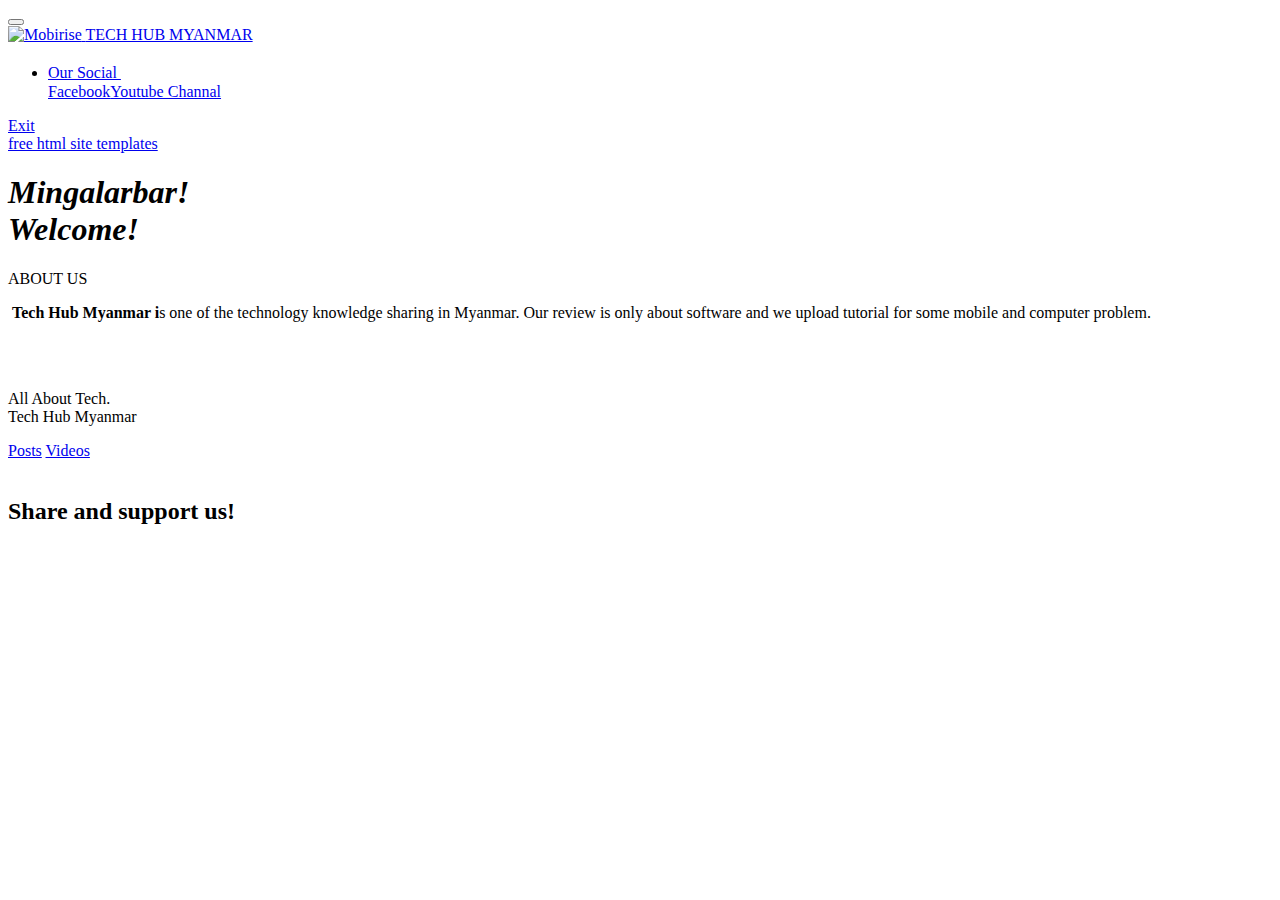
==== index.html @ fa0e4e6e "Add files via upload" ====
<!DOCTYPE html>
<html >
<head>
  <!-- Site made with Mobirise Website Builder v4.8.10, https://mobirise.com -->
  <meta charset="UTF-8">
  <meta http-equiv="X-UA-Compatible" content="IE=edge">
  <meta name="generator" content="Mobirise v4.8.10, mobirise.com">
  <meta name="viewport" content="width=device-width, initial-scale=1, minimum-scale=1">
  <link rel="shortcut icon" href="assets/images/1543666786368-1-122x88.png" type="image/x-icon">
  <meta name="description" content="">
  <title>Home</title>
  <link rel="stylesheet" href="assets/tether/tether.min.css">
  <link rel="stylesheet" href="assets/bootstrap/css/bootstrap.min.css">
  <link rel="stylesheet" href="assets/bootstrap/css/bootstrap-grid.min.css">
  <link rel="stylesheet" href="assets/bootstrap/css/bootstrap-reboot.min.css">
  <link rel="stylesheet" href="assets/dropdown/css/style.css">
  <link rel="stylesheet" href="assets/socicon/css/styles.css">
  <link rel="stylesheet" href="assets/theme/css/style.css">
  <link rel="stylesheet" href="assets/mobirise/css/mbr-additional.css" type="text/css">
  
  
  
</head>
<body>
  <section class="menu cid-qTkzRZLJNu" once="menu" id="menu1-0">

    

    <nav class="navbar navbar-expand beta-menu navbar-dropdown align-items-center navbar-fixed-top navbar-toggleable-sm">
        <button class="navbar-toggler navbar-toggler-right" type="button" data-toggle="collapse" data-target="#navbarSupportedContent" aria-controls="navbarSupportedContent" aria-expanded="false" aria-label="Toggle navigation">
            <div class="hamburger">
                <span></span>
                <span></span>
                <span></span>
                <span></span>
            </div>
        </button>
        <div class="menu-logo">
            <div class="navbar-brand">
                <span class="navbar-logo">
                    <a href="https://mobirise.com">
                         <img src="assets/images/1543666786368-1-122x88.png" alt="Mobirise" title="" style="height: 3.8rem;">
                    </a>
                </span>
                <span class="navbar-caption-wrap"><a class="navbar-caption text-white display-5" href="https://mobirise.com">TECH HUB MYANMAR</a></span>
            </div>
        </div>
        <div class="collapse navbar-collapse" id="navbarSupportedContent">
            <ul class="navbar-nav nav-dropdown" data-app-modern-menu="true"><li class="nav-item dropdown open">
                    <a class="nav-link link text-white dropdown-toggle display-7" href="https://mobirise.com" data-toggle="dropdown-submenu" aria-expanded="true"><span class="socicon socicon-facebook mbr-iconfont mbr-iconfont-btn" style="font-size: 20px;"></span>Our Social&nbsp;</a><div class="dropdown-menu"><a class="text-white dropdown-item display-7" href="https://www.facebook.com/TechHubMyanmar/">Facebook</a><a class="text-white dropdown-item display-7" href="https://www.youtube.com/channal/UCrSvSEjxFnyb7LhYwoBlNqg" aria-expanded="false">Youtube Channal</a></div>
                </li></ul>
            <div class="navbar-buttons mbr-section-btn"><a class="btn btn-sm btn-primary display-7" href="https://google.com">Exit</a></div>
        </div>
    </nav>
</section>

<section class="engine"><a href="https://mobirise.info/y">free html site templates</a></section><section class="header7 cid-ren9S90u2t" id="header7-c">

    

    

    <div class="container">
        <div class="media-container-row">

            <div class="media-content align-right">
                <h1 class="mbr-section-title mbr-white pb-3 mbr-fonts-style display-2"><strong><em>Mingalarbar!<br>Welcome!</em></strong></h1>
                <div class="mbr-section-text mbr-white pb-3">
                    <p class="mbr-text mbr-fonts-style display-7">ABOUT US</p><p><strong>&nbsp;Tech Hub Myanmar i</strong>s one of the technology knowledge sharing in Myanmar. Our review is only about software and we upload tutorial for some mobile and computer problem.<br><br></p><p><br></p><p>All About Tech.<br>Tech Hub Myanmar</p>
                </div>
                <div class="mbr-section-btn"><a class="btn btn-md btn-primary display-4" href="page3.html">Posts</a>
                        <a class="btn btn-md btn-white-outline display-4" href="page2.html">Videos</a></div>
            </div>

            <div class="mbr-figure" style="width: 100%;"><img src="assets/images/video-placeholder.jpg" class="mbr-figure__img" alt="" data-bg-video="<iframe width=&quot;560&quot; height=&quot;315&quot; src=&quot;https://www.youtube.com/embed/NApAvsAlBQA&quot; frameborder=&quot;0&quot; allow=&quot;accelerometer; autoplay; encrypted-media; gyroscope; picture-in-picture&quot; allowfullscreen></iframe>?loop=1&amp;autoplay=1" data-video-width="1280" data-video-height="720" data-video-aspectratio="16:9" data-video-autoplay="true" data-video-loop="true"></div>

        </div>
    </div>
</section>

<section class="cid-renb68Ide9" id="social-buttons2-g">

    

    

    <div class="container">
        <div class="media-container-row">
            <div class="col-md-8 align-center">
                
                <div class="social-list pl-0 mb-0">
                    <a href="https://twitter.com/techhubmyanmar">
                        <span class="px-2 mbr-iconfont mbr-iconfont-social socicon-twitter socicon"></span>
                    </a>
                    <a href="https://www.facebook.com/TechHubMyanmar/" target="_blank">
                        <span class="px-2 mbr-iconfont mbr-iconfont-social socicon-facebook socicon"></span>
                    </a>
                    <a href="https://instagram.com/techhubmyanmar" target="_blank">
                        <span class="px-2 mbr-iconfont mbr-iconfont-social socicon-instagram socicon"></span>
                    </a>
                    <a href="https://www.youtube.com/channal/UCrSvSEjxFnyb7LhYwoBlNqg" target="_blank">
                        <span class="px-2 mbr-iconfont mbr-iconfont-social socicon-youtube socicon"></span>
                    </a>
                    <a href="https://plus.google.com/u/0/+Mobirise" target="_blank">
                        
                    </a>
                    <a href="https://www.behance.net/Mobirise" target="_blank">
                        
                    </a>
                </div>
            </div>
        </div>
    </div>
</section>

<section class="cid-renb4W9RkU" id="social-buttons3-f">
    
    

    

    <div class="container">
        <div class="media-container-row">
            <div class="col-md-8 align-center">
                <h2 class="pb-3 mbr-section-title mbr-fonts-style display-2">Share and support us!</h2>
                <div>
                    <div class="mbr-social-likes">
                        <span class="btn btn-social socicon-bg-facebook facebook mx-2" title="Share link on Facebook">
                            <i class="socicon socicon-facebook"></i>
                        </span>
                        <span class="btn btn-social twitter socicon-bg-twitter mx-2" title="Share link on Twitter">
                            <i class="socicon socicon-twitter"></i>
                        </span>
                        <span class="btn btn-social plusone socicon-bg-googleplus mx-2" title="Share link on Google+">
                            <i class="socicon socicon-googleplus"></i>
                        </span>
                        <span class="btn btn-social vkontakte socicon-bg-vkontakte mx-2" title="Share link on VKontakte">
                            <i class="socicon socicon-vkontakte"></i>
                        </span>
                        <span class="btn btn-social odnoklassniki socicon-bg-odnoklassniki mx-2" title="Share link on Odnoklassniki">
                            <i class="socicon socicon-odnoklassniki"></i>
                        </span>
                        <span class="btn btn-social pinterest socicon-bg-pinterest mx-2" title="Share link on Pinterest">
                            <i class="socicon socicon-pinterest"></i>
                        </span>
                        <span class="btn btn-social mailru socicon-bg-mail mx-2" title="Share link on Mailru">
                            <i class="socicon socicon-mail"></i>
                        </span>
                    </div>
                </div>
            </div>
        </div>
    </div>
</section>


  <script src="assets/web/assets/jquery/jquery.min.js"></script>
  <script src="assets/popper/popper.min.js"></script>
  <script src="assets/tether/tether.min.js"></script>
  <script src="assets/bootstrap/js/bootstrap.min.js"></script>
  <script src="assets/smoothscroll/smooth-scroll.js"></script>
  <script src="assets/dropdown/js/script.min.js"></script>
  <script src="assets/touchswipe/jquery.touch-swipe.min.js"></script>
  <script src="assets/sociallikes/social-likes.js"></script>
  <script src="assets/theme/js/script.js"></script>
  
  
</body>
</html>
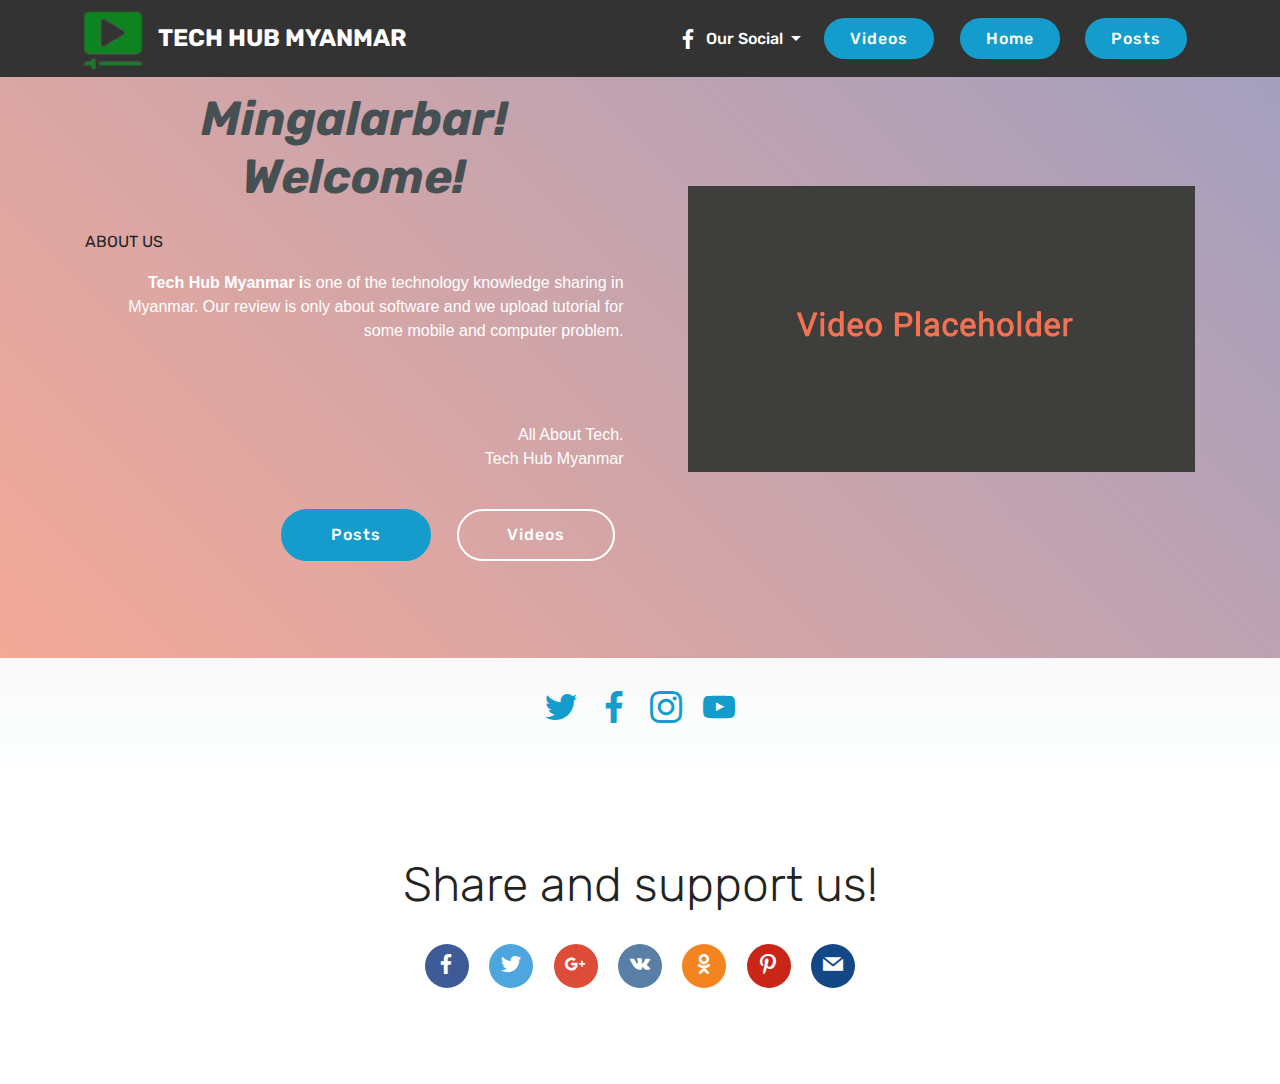
==== commit ccdbcc8e: "Update index.html" ====
--- a/index.html
+++ b/index.html
@@ -49,12 +49,12 @@
             <ul class="navbar-nav nav-dropdown" data-app-modern-menu="true"><li class="nav-item dropdown open">
                     <a class="nav-link link text-white dropdown-toggle display-7" href="https://mobirise.com" data-toggle="dropdown-submenu" aria-expanded="true"><span class="socicon socicon-facebook mbr-iconfont mbr-iconfont-btn" style="font-size: 20px;"></span>Our Social&nbsp;</a><div class="dropdown-menu"><a class="text-white dropdown-item display-7" href="https://www.facebook.com/TechHubMyanmar/">Facebook</a><a class="text-white dropdown-item display-7" href="https://www.youtube.com/channal/UCrSvSEjxFnyb7LhYwoBlNqg" aria-expanded="false">Youtube Channal</a></div>
                 </li></ul>
-            <div class="navbar-buttons mbr-section-btn"><a class="btn btn-sm btn-primary display-7" href="https://google.com">Exit</a></div>
+            <div class="navbar-buttons mbr-section-btn"><a class="btn btn-sm btn-primary display-7" href="page2.html">Videos</a> <a class="btn btn-sm btn-primary display-7" href="index.html">Home</a>  <a class="btn btn-sm btn-primary display-7" href="page3.html">Posts</a></div>
         </div>
     </nav>
 </section>
 
-<section class="engine"><a href="https://mobirise.info/y">free html site templates</a></section><section class="header7 cid-ren9S90u2t" id="header7-c">
+<section class="engine"><a href="https://mobirise.info/h">how to create your own web page</a></section><section class="header7 cid-ren9S90u2t" id="header7-c">
 
     
 
@@ -166,4 +166,4 @@
   
   
 </body>
-</html>+</html>
--- a/assets/dropdown/css/style.css
+++ b/assets/dropdown/css/style.css
@@ -0,0 +1,265 @@
+.navbar-dropdown {
+  left: 0;
+  padding: 0;
+  position: absolute;
+  right: 0;
+  top: 0;
+  transition: all 0.45s ease;
+  z-index: 1030;
+  background: #282828; }
+  .navbar-dropdown .navbar-logo {
+    margin-right: 0.8rem;
+    transition: margin 0.3s ease-in-out;
+    vertical-align: middle; }
+    .navbar-dropdown .navbar-logo img {
+      height: 3.125rem;
+      transition: all 0.3s ease-in-out; }
+    .navbar-dropdown .navbar-logo.mbr-iconfont {
+      font-size: 3.125rem;
+      line-height: 3.125rem; }
+  .navbar-dropdown .navbar-caption {
+    font-weight: 700;
+    white-space: normal;
+    vertical-align: -4px;
+    line-height: 3.125rem !important; }
+    .navbar-dropdown .navbar-caption, .navbar-dropdown .navbar-caption:hover {
+      color: inherit;
+      text-decoration: none; }
+  .navbar-dropdown .mbr-iconfont + .navbar-caption {
+    vertical-align: -1px; }
+  .navbar-dropdown.navbar-fixed-top {
+    position: fixed; }
+  .navbar-dropdown .navbar-brand span {
+    vertical-align: -4px; }
+  .navbar-dropdown.bg-color.transparent {
+    background: none; }
+  .navbar-dropdown.navbar-short .navbar-brand {
+    padding: 0.625rem 0; }
+    .navbar-dropdown.navbar-short .navbar-brand span {
+      vertical-align: -1px; }
+  .navbar-dropdown.navbar-short .navbar-caption {
+    line-height: 2.375rem !important;
+    vertical-align: -2px; }
+  .navbar-dropdown.navbar-short .navbar-logo {
+    margin-right: 0.5rem; }
+    .navbar-dropdown.navbar-short .navbar-logo img {
+      height: 2.375rem; }
+    .navbar-dropdown.navbar-short .navbar-logo.mbr-iconfont {
+      font-size: 2.375rem;
+      line-height: 2.375rem; }
+  .navbar-dropdown.navbar-short .mbr-table-cell {
+    height: 3.625rem; }
+  .navbar-dropdown .navbar-close {
+    left: 0.6875rem;
+    position: fixed;
+    top: 0.75rem;
+    z-index: 1000; }
+  .navbar-dropdown .hamburger-icon {
+    content: "";
+    display: inline-block;
+    vertical-align: middle;
+    width: 16px;
+    -webkit-box-shadow: 0 -6px 0 1px #282828,0 0 0 1px #282828,0 6px 0 1px #282828;
+    -moz-box-shadow: 0 -6px 0 1px #282828,0 0 0 1px #282828,0 6px 0 1px #282828;
+    box-shadow: 0 -6px 0 1px #282828,0 0 0 1px #282828,0 6px 0 1px #282828; }
+
+.dropdown-menu .dropdown-toggle[data-toggle="dropdown-submenu"]::after {
+  border-bottom: 0.35em solid transparent;
+  border-left: 0.35em solid;
+  border-right: 0;
+  border-top: 0.35em solid transparent;
+  margin-left: 0.3rem; }
+
+.dropdown-menu .dropdown-item:focus {
+  outline: 0; }
+
+.nav-dropdown {
+  font-size: 0.75rem;
+  font-weight: 500;
+  height: auto !important; }
+  .nav-dropdown .nav-btn {
+    padding-left: 1rem; }
+  .nav-dropdown .link {
+    margin: .667em 1.667em;
+    font-weight: 500;
+    padding: 0;
+    transition: color .2s ease-in-out; }
+    .nav-dropdown .link.dropdown-toggle {
+      margin-right: 2.583em; }
+      .nav-dropdown .link.dropdown-toggle::after {
+        margin-left: .25rem;
+        border-top: 0.35em solid;
+        border-right: 0.35em solid transparent;
+        border-left: 0.35em solid transparent;
+        border-bottom: 0; }
+      .nav-dropdown .link.dropdown-toggle[aria-expanded="true"] {
+        margin: 0;
+        padding: 0.667em 3.263em  0.667em 1.667em; }
+  .nav-dropdown .link::after,
+  .nav-dropdown .dropdown-item::after {
+    color: inherit; }
+  .nav-dropdown .btn {
+    font-size: 0.75rem;
+    font-weight: 700;
+    letter-spacing: 0;
+    margin-bottom: 0;
+    padding-left: 1.25rem;
+    padding-right: 1.25rem; }
+  .nav-dropdown .dropdown-menu {
+    border-radius: 0;
+    border: 0;
+    left: 0;
+    margin: 0;
+    padding-bottom: 1.25rem;
+    padding-top: 1.25rem;
+    position: relative; }
+  .nav-dropdown .dropdown-submenu {
+    margin-left: 0.125rem;
+    top: 0; }
+  .nav-dropdown .dropdown-item {
+    font-weight: 500;
+    line-height: 2;
+    padding: 0.3846em 4.615em 0.3846em 1.5385em;
+    position: relative;
+    transition: color .2s ease-in-out, background-color .2s ease-in-out; }
+    .nav-dropdown .dropdown-item::after {
+      margin-top: -0.3077em;
+      position: absolute;
+      right: 1.1538em;
+      top: 50%; }
+    .nav-dropdown .dropdown-item:focus, .nav-dropdown .dropdown-item:hover {
+      background: none; }
+
+@media (max-width: 767px) {
+  .nav-dropdown.navbar-toggleable-sm {
+    bottom: 0;
+    display: none;
+    left: 0;
+    overflow-x: hidden;
+    position: fixed;
+    top: 0;
+    transform: translateX(-100%);
+    -ms-transform: translateX(-100%);
+    -webkit-transform: translateX(-100%);
+    width: 18.75rem;
+    z-index: 999; } }
+.nav-dropdown.navbar-toggleable-xl {
+  bottom: 0;
+  display: none;
+  left: 0;
+  overflow-x: hidden;
+  position: fixed;
+  top: 0;
+  transform: translateX(-100%);
+  -ms-transform: translateX(-100%);
+  -webkit-transform: translateX(-100%);
+  width: 18.75rem;
+  z-index: 999; }
+
+.nav-dropdown-sm {
+  display: block !important;
+  overflow-x: hidden;
+  overflow: auto;
+  padding-top: 3.875rem; }
+  .nav-dropdown-sm::after {
+    content: "";
+    display: block;
+    height: 3rem;
+    width: 100%; }
+  .nav-dropdown-sm.collapse.in ~ .navbar-close {
+    display: block !important; }
+  .nav-dropdown-sm.collapsing, .nav-dropdown-sm.collapse.in {
+    transform: translateX(0);
+    -ms-transform: translateX(0);
+    -webkit-transform: translateX(0);
+    transition: all 0.25s ease-out;
+    -webkit-transition: all 0.25s ease-out;
+    background: #282828; }
+  .nav-dropdown-sm.collapsing[aria-expanded="false"] {
+    transform: translateX(-100%);
+    -ms-transform: translateX(-100%);
+    -webkit-transform: translateX(-100%); }
+  .nav-dropdown-sm .nav-item {
+    display: block;
+    margin-left: 0 !important;
+    padding-left: 0; }
+  .nav-dropdown-sm .link,
+  .nav-dropdown-sm .dropdown-item {
+    border-top: 1px dotted rgba(255, 255, 255, 0.1);
+    font-size: 0.8125rem;
+    line-height: 1.6;
+    margin: 0 !important;
+    padding: 0.875rem 2.4rem 0.875rem 1.5625rem !important;
+    position: relative;
+    white-space: normal; }
+    .nav-dropdown-sm .link:focus, .nav-dropdown-sm .link:hover,
+    .nav-dropdown-sm .dropdown-item:focus,
+    .nav-dropdown-sm .dropdown-item:hover {
+      background: rgba(0, 0, 0, 0.2) !important;
+      color: #c0a375; }
+  .nav-dropdown-sm .nav-btn {
+    position: relative;
+    padding: 1.5625rem 1.5625rem 0 1.5625rem; }
+    .nav-dropdown-sm .nav-btn::before {
+      border-top: 1px dotted rgba(255, 255, 255, 0.1);
+      content: "";
+      left: 0;
+      position: absolute;
+      top: 0;
+      width: 100%; }
+    .nav-dropdown-sm .nav-btn + .nav-btn {
+      padding-top: 0.625rem; }
+      .nav-dropdown-sm .nav-btn + .nav-btn::before {
+        display: none; }
+  .nav-dropdown-sm .btn {
+    padding: 0.625rem 0; }
+  .nav-dropdown-sm .dropdown-toggle[data-toggle="dropdown-submenu"]::after {
+    margin-left: .25rem;
+    border-top: 0.35em solid;
+    border-right: 0.35em solid transparent;
+    border-left: 0.35em solid transparent;
+    border-bottom: 0; }
+  .nav-dropdown-sm .dropdown-toggle[data-toggle="dropdown-submenu"][aria-expanded="true"]::after {
+    border-top: 0;
+    border-right: 0.35em solid transparent;
+    border-left: 0.35em solid transparent;
+    border-bottom: 0.35em solid; }
+  .nav-dropdown-sm .dropdown-menu {
+    margin: 0;
+    padding: 0;
+    position: relative;
+    top: 0;
+    left: 0;
+    width: 100%;
+    border: 0;
+    float: none;
+    border-radius: 0;
+    background: none; }
+  .nav-dropdown-sm .dropdown-submenu {
+    left: 100%;
+    margin-left: 0.125rem;
+    margin-top: -1.25rem;
+    top: 0; }
+
+.navbar-toggleable-sm .nav-dropdown .dropdown-menu {
+  position: absolute; }
+
+.navbar-toggleable-sm .nav-dropdown .dropdown-submenu {
+  left: 100%;
+  margin-left: 0.125rem;
+  margin-top: -1.25rem;
+  top: 0; }
+
+.navbar-toggleable-sm.opened .nav-dropdown .dropdown-menu {
+  position: relative; }
+
+.navbar-toggleable-sm.opened .nav-dropdown .dropdown-submenu {
+  left: 0;
+  margin-left: 00rem;
+  margin-top: 0rem;
+  top: 0; }
+
+.is-builder .nav-dropdown.collapsing {
+  transition: none !important; }
+
+/*# sourceMappingURL=style.css.map */
--- a/assets/socicon/css/styles.css
+++ b/assets/socicon/css/styles.css
@@ -0,0 +1,544 @@
+@charset "UTF-8";
+
+@font-face {
+  font-family: "socicon";
+  src:url("../fonts/socicon.eot");
+  src:url("../fonts/socicon.eot?#iefix") format("embedded-opentype"),
+    url("../fonts/socicon.woff") format("woff"),
+    url("../fonts/socicon.ttf") format("truetype"),
+    url("../fonts/socicon.svg#socicon") format("svg");
+  font-weight: normal;
+  font-style: normal;
+
+}
+
+[data-icon]:before {
+  font-family: "socicon" !important;
+  content: attr(data-icon);
+  font-style: normal !important;
+  font-weight: normal !important;
+  font-variant: normal !important;
+  text-transform: none !important;
+  speak: none;
+  line-height: 1;
+  -webkit-font-smoothing: antialiased;
+  -moz-osx-font-smoothing: grayscale;
+}
+
+[class^="socicon-"]:before,
+[class*=" socicon-"]:before {
+  font-family: "socicon" !important;
+  font-style: normal !important;
+  font-weight: normal !important;
+  font-variant: normal !important;
+  text-transform: none !important;
+  speak: none;
+  line-height: 1;
+  -webkit-font-smoothing: antialiased;
+  -moz-osx-font-smoothing: grayscale;
+}
+
+.socicon-modelmayhem:before {
+  content: "\e000";
+}
+.socicon-mixcloud:before {
+  content: "\e001";
+}
+.socicon-drupal:before {
+  content: "\e002";
+}
+.socicon-swarm:before {
+  content: "\e003";
+}
+.socicon-istock:before {
+  content: "\e004";
+}
+.socicon-yammer:before {
+  content: "\e005";
+}
+.socicon-ello:before {
+  content: "\e006";
+}
+.socicon-stackoverflow:before {
+  content: "\e007";
+}
+.socicon-persona:before {
+  content: "\e008";
+}
+.socicon-triplej:before {
+  content: "\e009";
+}
+.socicon-houzz:before {
+  content: "\e00a";
+}
+.socicon-rss:before {
+  content: "\e00b";
+}
+.socicon-paypal:before {
+  content: "\e00c";
+}
+.socicon-odnoklassniki:before {
+  content: "\e00d";
+}
+.socicon-airbnb:before {
+  content: "\e00e";
+}
+.socicon-periscope:before {
+  content: "\e00f";
+}
+.socicon-outlook:before {
+  content: "\e010";
+}
+.socicon-coderwall:before {
+  content: "\e011";
+}
+.socicon-tripadvisor:before {
+  content: "\e012";
+}
+.socicon-appnet:before {
+  content: "\e013";
+}
+.socicon-goodreads:before {
+  content: "\e014";
+}
+.socicon-tripit:before {
+  content: "\e015";
+}
+.socicon-lanyrd:before {
+  content: "\e016";
+}
+.socicon-slideshare:before {
+  content: "\e017";
+}
+.socicon-buffer:before {
+  content: "\e018";
+}
+.socicon-disqus:before {
+  content: "\e019";
+}
+.socicon-vkontakte:before {
+  content: "\e01a";
+}
+.socicon-whatsapp:before {
+  content: "\e01b";
+}
+.socicon-patreon:before {
+  content: "\e01c";
+}
+.socicon-storehouse:before {
+  content: "\e01d";
+}
+.socicon-pocket:before {
+  content: "\e01e";
+}
+.socicon-mail:before {
+  content: "\e01f";
+}
+.socicon-blogger:before {
+  content: "\e020";
+}
+.socicon-technorati:before {
+  content: "\e021";
+}
+.socicon-reddit:before {
+  content: "\e022";
+}
+.socicon-dribbble:before {
+  content: "\e023";
+}
+.socicon-stumbleupon:before {
+  content: "\e024";
+}
+.socicon-digg:before {
+  content: "\e025";
+}
+.socicon-envato:before {
+  content: "\e026";
+}
+.socicon-behance:before {
+  content: "\e027";
+}
+.socicon-delicious:before {
+  content: "\e028";
+}
+.socicon-deviantart:before {
+  content: "\e029";
+}
+.socicon-forrst:before {
+  content: "\e02a";
+}
+.socicon-play:before {
+  content: "\e02b";
+}
+.socicon-zerply:before {
+  content: "\e02c";
+}
+.socicon-wikipedia:before {
+  content: "\e02d";
+}
+.socicon-apple:before {
+  content: "\e02e";
+}
+.socicon-flattr:before {
+  content: "\e02f";
+}
+.socicon-github:before {
+  content: "\e030";
+}
+.socicon-renren:before {
+  content: "\e031";
+}
+.socicon-friendfeed:before {
+  content: "\e032";
+}
+.socicon-newsvine:before {
+  content: "\e033";
+}
+.socicon-identica:before {
+  content: "\e034";
+}
+.socicon-bebo:before {
+  content: "\e035";
+}
+.socicon-zynga:before {
+  content: "\e036";
+}
+.socicon-steam:before {
+  content: "\e037";
+}
+.socicon-xbox:before {
+  content: "\e038";
+}
+.socicon-windows:before {
+  content: "\e039";
+}
+.socicon-qq:before {
+  content: "\e03a";
+}
+.socicon-douban:before {
+  content: "\e03b";
+}
+.socicon-meetup:before {
+  content: "\e03c";
+}
+.socicon-playstation:before {
+  content: "\e03d";
+}
+.socicon-android:before {
+  content: "\e03e";
+}
+.socicon-snapchat:before {
+  content: "\e03f";
+}
+.socicon-twitter:before {
+  content: "\e040";
+}
+.socicon-facebook:before {
+  content: "\e041";
+}
+.socicon-googleplus:before {
+  content: "\e042";
+}
+.socicon-pinterest:before {
+  content: "\e043";
+}
+.socicon-foursquare:before {
+  content: "\e044";
+}
+.socicon-yahoo:before {
+  content: "\e045";
+}
+.socicon-skype:before {
+  content: "\e046";
+}
+.socicon-yelp:before {
+  content: "\e047";
+}
+.socicon-feedburner:before {
+  content: "\e048";
+}
+.socicon-linkedin:before {
+  content: "\e049";
+}
+.socicon-viadeo:before {
+  content: "\e04a";
+}
+.socicon-xing:before {
+  content: "\e04b";
+}
+.socicon-myspace:before {
+  content: "\e04c";
+}
+.socicon-soundcloud:before {
+  content: "\e04d";
+}
+.socicon-spotify:before {
+  content: "\e04e";
+}
+.socicon-grooveshark:before {
+  content: "\e04f";
+}
+.socicon-lastfm:before {
+  content: "\e050";
+}
+.socicon-youtube:before {
+  content: "\e051";
+}
+.socicon-vimeo:before {
+  content: "\e052";
+}
+.socicon-dailymotion:before {
+  content: "\e053";
+}
+.socicon-vine:before {
+  content: "\e054";
+}
+.socicon-flickr:before {
+  content: "\e055";
+}
+.socicon-500px:before {
+  content: "\e056";
+}
+.socicon-wordpress:before {
+  content: "\e058";
+}
+.socicon-tumblr:before {
+  content: "\e059";
+}
+.socicon-twitch:before {
+  content: "\e05a";
+}
+.socicon-8tracks:before {
+  content: "\e05b";
+}
+.socicon-amazon:before {
+  content: "\e05c";
+}
+.socicon-icq:before {
+  content: "\e05d";
+}
+.socicon-smugmug:before {
+  content: "\e05e";
+}
+.socicon-ravelry:before {
+  content: "\e05f";
+}
+.socicon-weibo:before {
+  content: "\e060";
+}
+.socicon-baidu:before {
+  content: "\e061";
+}
+.socicon-angellist:before {
+  content: "\e062";
+}
+.socicon-ebay:before {
+  content: "\e063";
+}
+.socicon-imdb:before {
+  content: "\e064";
+}
+.socicon-stayfriends:before {
+  content: "\e065";
+}
+.socicon-residentadvisor:before {
+  content: "\e066";
+}
+.socicon-google:before {
+  content: "\e067";
+}
+.socicon-yandex:before {
+  content: "\e068";
+}
+.socicon-sharethis:before {
+  content: "\e069";
+}
+.socicon-bandcamp:before {
+  content: "\e06a";
+}
+.socicon-itunes:before {
+  content: "\e06b";
+}
+.socicon-deezer:before {
+  content: "\e06c";
+}
+.socicon-telegram:before {
+  content: "\e06e";
+}
+.socicon-openid:before {
+  content: "\e06f";
+}
+.socicon-amplement:before {
+  content: "\e070";
+}
+.socicon-viber:before {
+  content: "\e071";
+}
+.socicon-zomato:before {
+  content: "\e072";
+}
+.socicon-draugiem:before {
+  content: "\e074";
+}
+.socicon-endomodo:before {
+  content: "\e075";
+}
+.socicon-filmweb:before {
+  content: "\e076";
+}
+.socicon-stackexchange:before {
+  content: "\e077";
+}
+.socicon-wykop:before {
+  content: "\e078";
+}
+.socicon-teamspeak:before {
+  content: "\e079";
+}
+.socicon-teamviewer:before {
+  content: "\e07a";
+}
+.socicon-ventrilo:before {
+  content: "\e07b";
+}
+.socicon-younow:before {
+  content: "\e07c";
+}
+.socicon-raidcall:before {
+  content: "\e07d";
+}
+.socicon-mumble:before {
+  content: "\e07e";
+}
+.socicon-medium:before {
+  content: "\e06d";
+}
+.socicon-bebee:before {
+  content: "\e07f";
+}
+.socicon-hitbox:before {
+  content: "\e080";
+}
+.socicon-reverbnation:before {
+  content: "\e081";
+}
+.socicon-formulr:before {
+  content: "\e082";
+}
+.socicon-instagram:before {
+  content: "\e057";
+}
+.socicon-battlenet:before {
+  content: "\e083";
+}
+.socicon-chrome:before {
+  content: "\e084";
+}
+.socicon-discord:before {
+  content: "\e086";
+}
+.socicon-issuu:before {
+  content: "\e087";
+}
+.socicon-macos:before {
+  content: "\e088";
+}
+.socicon-firefox:before {
+  content: "\e089";
+}
+.socicon-opera:before {
+  content: "\e08d";
+}
+.socicon-keybase:before {
+  content: "\e090";
+}
+.socicon-alliance:before {
+  content: "\e091";
+}
+.socicon-livejournal:before {
+  content: "\e092";
+}
+.socicon-googlephotos:before {
+  content: "\e093";
+}
+.socicon-horde:before {
+  content: "\e094";
+}
+.socicon-etsy:before {
+  content: "\e095";
+}
+.socicon-zapier:before {
+  content: "\e096";
+}
+.socicon-google-scholar:before {
+  content: "\e097";
+}
+.socicon-researchgate:before {
+  content: "\e098";
+}
+.socicon-wechat:before {
+  content: "\e099";
+}
+.socicon-strava:before {
+  content: "\e09a";
+}
+.socicon-line:before {
+  content: "\e09b";
+}
+.socicon-lyft:before {
+  content: "\e09c";
+}
+.socicon-uber:before {
+  content: "\e09d";
+}
+.socicon-songkick:before {
+  content: "\e09e";
+}
+.socicon-viewbug:before {
+  content: "\e09f";
+}
+.socicon-googlegroups:before {
+  content: "\e0a0";
+}
+.socicon-quora:before {
+  content: "\e073";
+}
+.socicon-diablo:before {
+  content: "\e085";
+}
+.socicon-blizzard:before {
+  content: "\e0a1";
+}
+.socicon-hearthstone:before {
+  content: "\e08b";
+}
+.socicon-heroes:before {
+  content: "\e08a";
+}
+.socicon-overwatch:before {
+  content: "\e08c";
+}
+.socicon-warcraft:before {
+  content: "\e08e";
+}
+.socicon-starcraft:before {
+  content: "\e08f";
+}
+.socicon-beam:before {
+  content: "\e0a2";
+}
+.socicon-curse:before {
+  content: "\e0a3";
+}
+.socicon-player:before {
+  content: "\e0a4";
+}
+.socicon-streamjar:before {
+  content: "\e0a5";
+}
+.socicon-nintendo:before {
+  content: "\e0a6";
+}
+.socicon-hellocoton:before {
+  content: "\e0a7";
+}
--- a/assets/theme/css/style.css
+++ b/assets/theme/css/style.css
@@ -0,0 +1,480 @@
+/*!
+ * Mobirise v4 theme (https://mobirise.com/)
+ * Copyright 2017 Mobirise
+ */
+section {
+  background-color: #eeeeee; }
+
+section,
+.container,
+.container-fluid {
+  position: relative;
+  word-wrap: break-word; }
+
+a.mbr-iconfont:hover {
+  text-decoration: none; }
+
+.article .lead p, .article .lead ul, .article .lead ol, .article .lead pre, .article .lead blockquote {
+  margin-bottom: 0; }
+
+a {
+  font-style: normal;
+  font-weight: 400;
+  cursor: pointer; }
+  a, a:hover {
+    text-decoration: none; }
+
+figure {
+  margin-bottom: 0; }
+
+body {
+  color: #232323; }
+
+h1, h2, h3, h4, h5, h6,
+.h1, .h2, .h3, .h4, .h5, .h6,
+.display-1, .display-2, .display-3, .display-4 {
+  line-height: 1;
+  word-break: break-word;
+  word-wrap: break-word; }
+
+b, strong {
+  font-weight: bold; }
+
+blockquote {
+  padding: 10px 0 10px 20px;
+  position: relative;
+  border-left: 2px solid;
+  border-color: #ff3366; }
+
+input:-webkit-autofill, input:-webkit-autofill:hover, input:-webkit-autofill:focus, input:-webkit-autofill:active {
+  transition-delay: 9999s;
+  transition-property: background-color, color; }
+
+textarea[type="hidden"] {
+  display: none; }
+
+body {
+  position: relative; }
+
+section {
+  background-position: 50% 50%;
+  background-repeat: no-repeat;
+  background-size: cover; }
+  section .mbr-background-video,
+  section .mbr-background-video-preview {
+    position: absolute;
+    bottom: 0;
+    left: 0;
+    right: 0;
+    top: 0; }
+
+.hidden {
+  visibility: hidden; }
+
+.mbr-z-index20 {
+  z-index: 20; }
+
+/*! Base colors */
+.mbr-white {
+  color: #ffffff; }
+
+.mbr-black {
+  color: #000000; }
+
+.mbr-bg-white {
+  background-color: #ffffff; }
+
+.mbr-bg-black {
+  background-color: #000000; }
+
+/*! Text-aligns */
+.align-left {
+  text-align: left; }
+
+.align-center {
+  text-align: center; }
+
+.align-right {
+  text-align: right; }
+
+@media (max-width: 767px) {
+  .align-left, .align-center, .align-right, .mbr-section-btn, .mbr-section-title {
+    text-align: center; } }
+/*! Font-weight  */
+.mbr-light {
+  font-weight: 300; }
+
+.mbr-regular {
+  font-weight: 400; }
+
+.mbr-semibold {
+  font-weight: 500; }
+
+.mbr-bold {
+  font-weight: 700; }
+
+/*! Media  */
+.media-size-item {
+  -webkit-flex: 1 1 auto;
+  -moz-flex: 1 1 auto;
+  -ms-flex: 1 1 auto;
+  -o-flex: 1 1 auto;
+  flex: 1 1 auto; }
+
+.media-content {
+  -webkit-flex-basis: 100%;
+  flex-basis: 100%; }
+
+.media-container-row {
+  display: -ms-flexbox;
+  display: -webkit-flex;
+  display: flex;
+  -webkit-flex-direction: row;
+  -ms-flex-direction: row;
+  flex-direction: row;
+  -webkit-flex-wrap: wrap;
+  -ms-flex-wrap: wrap;
+  flex-wrap: wrap;
+  -webkit-justify-content: center;
+  -ms-flex-pack: center;
+  justify-content: center;
+  -webkit-align-content: center;
+  -ms-flex-line-pack: center;
+  align-content: center;
+  -webkit-align-items: start;
+  -ms-flex-align: start;
+  align-items: start; }
+  .media-container-row .media-size-item {
+    width: 400px; }
+
+.media-container-column {
+  display: -ms-flexbox;
+  display: -webkit-flex;
+  display: flex;
+  -webkit-flex-direction: column;
+  -ms-flex-direction: column;
+  flex-direction: column;
+  -webkit-flex-wrap: wrap;
+  -ms-flex-wrap: wrap;
+  flex-wrap: wrap;
+  -webkit-justify-content: center;
+  -ms-flex-pack: center;
+  justify-content: center;
+  -webkit-align-content: center;
+  -ms-flex-line-pack: center;
+  align-content: center;
+  -webkit-align-items: stretch;
+  -ms-flex-align: stretch;
+  align-items: stretch; }
+  .media-container-column > * {
+    width: 100%; }
+
+@media (min-width: 992px) {
+  .media-container-row {
+    -webkit-flex-wrap: nowrap;
+    -ms-flex-wrap: nowrap;
+    flex-wrap: nowrap; } }
+figure {
+  overflow: hidden; }
+
+figure[mbr-media-size] {
+  transition: width 0.1s; }
+
+.mbr-figure img, .mbr-figure iframe {
+  display: block;
+  width: 100%; }
+
+.card {
+  background-color: transparent;
+  border: none; }
+
+.card-img {
+  text-align: center;
+  flex-shrink: 0;
+  -webkit-flex-shrink: 0; }
+
+.media {
+  max-width: 100%;
+  margin: 0 auto; }
+
+.mbr-figure {
+  -ms-flex-item-align: center;
+  -ms-grid-row-align: center;
+  -webkit-align-self: center;
+  align-self: center; }
+
+.media-container > div {
+  max-width: 100%; }
+
+.mbr-figure img, .card-img img {
+  width: 100%; }
+
+@media (max-width: 991px) {
+  .media-size-item {
+    width: auto !important; }
+
+  .media {
+    width: auto; }
+
+  .mbr-figure {
+    width: 100% !important; } }
+/*! Buttons */
+.mbr-section-btn {
+  margin-left: -.25rem;
+  margin-right: -.25rem;
+  font-size: 0; }
+
+nav .mbr-section-btn {
+  margin-left: 0rem;
+  margin-right: 0rem; }
+
+/*! Btn icon margin */
+.btn .mbr-iconfont, .btn.btn-sm .mbr-iconfont {
+  cursor: pointer;
+  margin-right: 0.5rem; }
+
+.btn.btn-md .mbr-iconfont, .btn.btn-md .mbr-iconfont {
+  margin-right: 0.8rem; }
+
+.mbr-regular {
+  font-weight: 400; }
+
+.mbr-semibold {
+  font-weight: 500; }
+
+.mbr-bold {
+  font-weight: 700; }
+
+[type="submit"] {
+  -webkit-appearance: none; }
+
+/*! Full-screen */
+.mbr-fullscreen .mbr-overlay {
+  min-height: 100vh; }
+
+.mbr-fullscreen {
+  display: flex;
+  display: -webkit-flex;
+  display: -moz-flex;
+  display: -ms-flex;
+  display: -o-flex;
+  align-items: center;
+  -webkit-align-items: center;
+  min-height: 100vh;
+  padding-top: 3rem;
+  padding-bottom: 3rem; }
+
+/*! Map */
+.map {
+  height: 25rem;
+  position: relative; }
+  .map iframe {
+    width: 100%;
+    height: 100%; }
+
+/* Form */
+.form-asterisk {
+  font-family: initial;
+  position: absolute;
+  top: -2px;
+  font-weight: normal; }
+
+/*! Scroll to top arrow */
+.mbr-arrow-up {
+  bottom: 25px;
+  right: 90px;
+  position: fixed;
+  text-align: right;
+  z-index: 5000;
+  color: #ffffff;
+  font-size: 32px;
+  transform: rotate(180deg);
+  -webkit-transform: rotate(180deg); }
+
+.mbr-arrow-up a {
+  background: rgba(0, 0, 0, 0.2);
+  border-radius: 3px;
+  color: #fff;
+  display: inline-block;
+  height: 60px;
+  width: 60px;
+  outline-style: none !important;
+  position: relative;
+  text-decoration: none;
+  transition: all .3s ease-in-out;
+  cursor: pointer;
+  text-align: center; }
+  .mbr-arrow-up a:hover {
+    background-color: rgba(0, 0, 0, 0.4); }
+  .mbr-arrow-up a i {
+    line-height: 60px; }
+
+.mbr-arrow-up-icon {
+  display: block;
+  color: #fff; }
+
+.mbr-arrow-up-icon::before {
+  content: "\203a";
+  display: inline-block;
+  font-family: serif;
+  font-size: 32px;
+  line-height: 1;
+  font-style: normal;
+  position: relative;
+  top: 6px;
+  left: -4px;
+  -webkit-transform: rotate(-90deg);
+  transform: rotate(-90deg); }
+
+/*! Arrow Down */
+.mbr-arrow {
+  position: absolute;
+  bottom: 45px;
+  left: 50%;
+  width: 60px;
+  height: 60px;
+  cursor: pointer;
+  background-color: rgba(80, 80, 80, 0.5);
+  border-radius: 50%;
+  -webkit-transform: translateX(-50%);
+  transform: translateX(-50%); }
+  .mbr-arrow > a {
+    display: inline-block;
+    text-decoration: none;
+    outline-style: none;
+    -webkit-animation: arrowdown 1.7s ease-in-out infinite;
+    animation: arrowdown 1.7s ease-in-out infinite; }
+    .mbr-arrow > a > i {
+      position: absolute;
+      top: -2px;
+      left: 15px;
+      font-size: 2rem; }
+
+@keyframes arrowdown {
+  0% {
+    transform: translateY(0px);
+    -webkit-transform: translateY(0px); }
+  50% {
+    transform: translateY(-5px);
+    -webkit-transform: translateY(-5px); }
+  100% {
+    transform: translateY(0px);
+    -webkit-transform: translateY(0px); } }
+@-webkit-keyframes arrowdown {
+  0% {
+    transform: translateY(0px);
+    -webkit-transform: translateY(0px); }
+  50% {
+    transform: translateY(-5px);
+    -webkit-transform: translateY(-5px); }
+  100% {
+    transform: translateY(0px);
+    -webkit-transform: translateY(0px); } }
+@media (max-width: 500px) {
+  .mbr-arrow-up {
+    left: 50%;
+    right: auto;
+    transform: translateX(-50%) rotate(180deg);
+    -webkit-transform: translateX(-50%) rotate(180deg); } }
+/*Gradients animation*/
+@keyframes gradient-animation {
+  from {
+    background-position: 0% 100%;
+    animation-timing-function: ease-in-out; }
+  to {
+    background-position: 100% 0%;
+    animation-timing-function: ease-in-out; } }
+@-webkit-keyframes gradient-animation {
+  from {
+    background-position: 0% 100%;
+    animation-timing-function: ease-in-out; }
+  to {
+    background-position: 100% 0%;
+    animation-timing-function: ease-in-out; } }
+.bg-gradient {
+  background-size: 200% 200%;
+  animation: gradient-animation 5s infinite alternate;
+  -webkit-animation: gradient-animation 5s infinite alternate; }
+
+.menu .navbar-brand {
+  display: -webkit-flex; }
+  .menu .navbar-brand span {
+    display: flex;
+    display: -webkit-flex; }
+  .menu .navbar-brand .navbar-caption-wrap {
+    display: -webkit-flex; }
+  .menu .navbar-brand .navbar-logo img {
+    display: -webkit-flex; }
+@media (min-width: 768px) and (max-width: 991px) {
+  .menu .navbar-toggleable-sm .navbar-nav {
+    display: -webkit-box;
+    display: -webkit-flex;
+    display: -ms-flexbox; } }
+@media (min-width: 992px) {
+  .menu .navbar-nav.nav-dropdown {
+    display: -webkit-flex; }
+  .menu .navbar-toggleable-sm .navbar-collapse {
+    display: -webkit-flex !important; } }
+@media (max-width: 767px) {
+  .menu .navbar-collapse {
+    overflow-y: auto;
+    max-height: 80vh; }
+  .menu .dropdown-menu {
+    max-height: 60vh;
+    overflow-y: auto; } }
+
+.navbar {
+  display: -webkit-flex;
+  -webkit-flex-wrap: wrap;
+  -webkit-align-items: center;
+  -webkit-justify-content: space-between; }
+
+.navbar-collapse {
+  -webkit-flex-basis: 100%;
+  -webkit-flex-grow: 1;
+  -webkit-align-items: center; }
+
+.nav-dropdown .link {
+  padding: .667em 1.667em !important;
+  margin: 0 !important; }
+
+.nav {
+  display: -webkit-flex;
+  -webkit-flex-wrap: wrap; }
+
+.row {
+  display: -webkit-flex;
+  -webkit-flex-wrap: wrap; }
+
+.justify-content-center {
+  -webkit-justify-content: center; }
+
+.form-inline {
+  display: -webkit-flex;
+  -webkit-flex-flow: row wrap;
+  -webkit-align-items: center; }
+
+.card-wrapper {
+  -webkit-flex: 1; }
+
+.carousel-control {
+  z-index: 10;
+  display: -webkit-flex;
+  -webkit-align-items: center;
+  -webkit-justify-content: center; }
+
+.carousel-controls {
+  display: -webkit-flex; }
+
+.media {
+  display: -webkit-flex; }
+
+/*# sourceMappingURL=style.css.map */
+.engine {
+	position: absolute;
+	text-indent: -2400px;
+	text-align: center;
+	padding: 0;
+	top: 0;
+	left: -2400px;
+}--- a/assets/mobirise/css/mbr-additional.css
+++ b/assets/mobirise/css/mbr-additional.css
@@ -0,0 +1,2771 @@
+@import url(https://fonts.googleapis.com/css?family=Rubik:300,300i,400,400i,500,500i,700,700i,900,900i);
+
+
+
+
+
+body {
+  font-style: normal;
+  line-height: 1.5;
+}
+.mbr-section-title {
+  font-style: normal;
+  line-height: 1.2;
+}
+.mbr-section-subtitle {
+  line-height: 1.3;
+}
+.mbr-text {
+  font-style: normal;
+  line-height: 1.6;
+}
+.display-1 {
+  font-family: 'Rubik', sans-serif;
+  font-size: 4.25rem;
+}
+.display-1 > .mbr-iconfont {
+  font-size: 6.8rem;
+}
+.display-2 {
+  font-family: 'Rubik', sans-serif;
+  font-size: 3rem;
+}
+.display-2 > .mbr-iconfont {
+  font-size: 4.8rem;
+}
+.display-4 {
+  font-family: 'Rubik', sans-serif;
+  font-size: 1rem;
+}
+.display-4 > .mbr-iconfont {
+  font-size: 1.6rem;
+}
+.display-5 {
+  font-family: 'Rubik', sans-serif;
+  font-size: 1.5rem;
+}
+.display-5 > .mbr-iconfont {
+  font-size: 2.4rem;
+}
+.display-7 {
+  font-family: 'Rubik', sans-serif;
+  font-size: 1rem;
+}
+.display-7 > .mbr-iconfont {
+  font-size: 1.6rem;
+}
+/* ---- Fluid typography for mobile devices ---- */
+/* 1.4 - font scale ratio ( bootstrap == 1.42857 ) */
+/* 100vw - current viewport width */
+/* (48 - 20)  48 == 48rem == 768px, 20 == 20rem == 320px(minimal supported viewport) */
+/* 0.65 - min scale variable, may vary */
+@media (max-width: 768px) {
+  .display-1 {
+    font-size: 3.4rem;
+    font-size: calc( 2.1374999999999997rem + (4.25 - 2.1374999999999997) * ((100vw - 20rem) / (48 - 20)));
+    line-height: calc( 1.4 * (2.1374999999999997rem + (4.25 - 2.1374999999999997) * ((100vw - 20rem) / (48 - 20))));
+  }
+  .display-2 {
+    font-size: 2.4rem;
+    font-size: calc( 1.7rem + (3 - 1.7) * ((100vw - 20rem) / (48 - 20)));
+    line-height: calc( 1.4 * (1.7rem + (3 - 1.7) * ((100vw - 20rem) / (48 - 20))));
+  }
+  .display-4 {
+    font-size: 0.8rem;
+    font-size: calc( 1rem + (1 - 1) * ((100vw - 20rem) / (48 - 20)));
+    line-height: calc( 1.4 * (1rem + (1 - 1) * ((100vw - 20rem) / (48 - 20))));
+  }
+  .display-5 {
+    font-size: 1.2rem;
+    font-size: calc( 1.175rem + (1.5 - 1.175) * ((100vw - 20rem) / (48 - 20)));
+    line-height: calc( 1.4 * (1.175rem + (1.5 - 1.175) * ((100vw - 20rem) / (48 - 20))));
+  }
+}
+/* Buttons */
+.btn {
+  font-weight: 500;
+  border-width: 2px;
+  font-style: normal;
+  letter-spacing: 1px;
+  margin: .4rem .8rem;
+  white-space: normal;
+  -webkit-transition: all 0.3s ease-in-out;
+  -moz-transition: all 0.3s ease-in-out;
+  transition: all 0.3s ease-in-out;
+  display: inline-flex;
+  align-items: center;
+  justify-content: center;
+  word-break: break-word;
+  -webkit-align-items: center;
+  -webkit-justify-content: center;
+  display: -webkit-inline-flex;
+  padding: 1rem 3rem;
+  border-radius: 3px;
+}
+.btn-sm {
+  font-weight: 500;
+  letter-spacing: 1px;
+  -webkit-transition: all 0.3s ease-in-out;
+  -moz-transition: all 0.3s ease-in-out;
+  transition: all 0.3s ease-in-out;
+  padding: 0.6rem 1.5rem;
+  border-radius: 3px;
+}
+.btn-md {
+  font-weight: 500;
+  letter-spacing: 1px;
+  margin: .4rem .8rem !important;
+  -webkit-transition: all 0.3s ease-in-out;
+  -moz-transition: all 0.3s ease-in-out;
+  transition: all 0.3s ease-in-out;
+  padding: 1rem 3rem;
+  border-radius: 3px;
+}
+.btn-lg {
+  font-weight: 500;
+  letter-spacing: 1px;
+  margin: .4rem .8rem !important;
+  -webkit-transition: all 0.3s ease-in-out;
+  -moz-transition: all 0.3s ease-in-out;
+  transition: all 0.3s ease-in-out;
+  padding: 1.2rem 3.2rem;
+  border-radius: 3px;
+}
+.bg-primary {
+  background-color: #149dcc !important;
+}
+.bg-success {
+  background-color: #f7ed4a !important;
+}
+.bg-info {
+  background-color: #82786e !important;
+}
+.bg-warning {
+  background-color: #879a9f !important;
+}
+.bg-danger {
+  background-color: #b1a374 !important;
+}
+.btn-primary,
+.btn-primary:active {
+  background-color: #149dcc !important;
+  border-color: #149dcc !important;
+  color: #ffffff !important;
+}
+.btn-primary:hover,
+.btn-primary:focus,
+.btn-primary.focus,
+.btn-primary.active {
+  color: #ffffff !important;
+  background-color: #0d6786 !important;
+  border-color: #0d6786 !important;
+}
+.btn-primary.disabled,
+.btn-primary:disabled {
+  color: #ffffff !important;
+  background-color: #0d6786 !important;
+  border-color: #0d6786 !important;
+}
+.btn-secondary,
+.btn-secondary:active {
+  background-color: #ff3366 !important;
+  border-color: #ff3366 !important;
+  color: #ffffff !important;
+}
+.btn-secondary:hover,
+.btn-secondary:focus,
+.btn-secondary.focus,
+.btn-secondary.active {
+  color: #ffffff !important;
+  background-color: #e50039 !important;
+  border-color: #e50039 !important;
+}
+.btn-secondary.disabled,
+.btn-secondary:disabled {
+  color: #ffffff !important;
+  background-color: #e50039 !important;
+  border-color: #e50039 !important;
+}
+.btn-info,
+.btn-info:active {
+  background-color: #82786e !important;
+  border-color: #82786e !important;
+  color: #ffffff !important;
+}
+.btn-info:hover,
+.btn-info:focus,
+.btn-info.focus,
+.btn-info.active {
+  color: #ffffff !important;
+  background-color: #59524b !important;
+  border-color: #59524b !important;
+}
+.btn-info.disabled,
+.btn-info:disabled {
+  color: #ffffff !important;
+  background-color: #59524b !important;
+  border-color: #59524b !important;
+}
+.btn-success,
+.btn-success:active {
+  background-color: #f7ed4a !important;
+  border-color: #f7ed4a !important;
+  color: #3f3c03 !important;
+}
+.btn-success:hover,
+.btn-success:focus,
+.btn-success.focus,
+.btn-success.active {
+  color: #3f3c03 !important;
+  background-color: #eadd0a !important;
+  border-color: #eadd0a !important;
+}
+.btn-success.disabled,
+.btn-success:disabled {
+  color: #3f3c03 !important;
+  background-color: #eadd0a !important;
+  border-color: #eadd0a !important;
+}
+.btn-warning,
+.btn-warning:active {
+  background-color: #879a9f !important;
+  border-color: #879a9f !important;
+  color: #ffffff !important;
+}
+.btn-warning:hover,
+.btn-warning:focus,
+.btn-warning.focus,
+.btn-warning.active {
+  color: #ffffff !important;
+  background-color: #617479 !important;
+  border-color: #617479 !important;
+}
+.btn-warning.disabled,
+.btn-warning:disabled {
+  color: #ffffff !important;
+  background-color: #617479 !important;
+  border-color: #617479 !important;
+}
+.btn-danger,
+.btn-danger:active {
+  background-color: #b1a374 !important;
+  border-color: #b1a374 !important;
+  color: #ffffff !important;
+}
+.btn-danger:hover,
+.btn-danger:focus,
+.btn-danger.focus,
+.btn-danger.active {
+  color: #ffffff !important;
+  background-color: #8b7d4e !important;
+  border-color: #8b7d4e !important;
+}
+.btn-danger.disabled,
+.btn-danger:disabled {
+  color: #ffffff !important;
+  background-color: #8b7d4e !important;
+  border-color: #8b7d4e !important;
+}
+.btn-white {
+  color: #333333 !important;
+}
+.btn-white,
+.btn-white:active {
+  background-color: #ffffff !important;
+  border-color: #ffffff !important;
+  color: #808080 !important;
+}
+.btn-white:hover,
+.btn-white:focus,
+.btn-white.focus,
+.btn-white.active {
+  color: #808080 !important;
+  background-color: #d9d9d9 !important;
+  border-color: #d9d9d9 !important;
+}
+.btn-white.disabled,
+.btn-white:disabled {
+  color: #808080 !important;
+  background-color: #d9d9d9 !important;
+  border-color: #d9d9d9 !important;
+}
+.btn-black,
+.btn-black:active {
+  background-color: #333333 !important;
+  border-color: #333333 !important;
+  color: #ffffff !important;
+}
+.btn-black:hover,
+.btn-black:focus,
+.btn-black.focus,
+.btn-black.active {
+  color: #ffffff !important;
+  background-color: #0d0d0d !important;
+  border-color: #0d0d0d !important;
+}
+.btn-black.disabled,
+.btn-black:disabled {
+  color: #ffffff !important;
+  background-color: #0d0d0d !important;
+  border-color: #0d0d0d !important;
+}
+.btn-primary-outline,
+.btn-primary-outline:active {
+  background: none;
+  border-color: #0b566f;
+  color: #0b566f;
+}
+.btn-primary-outline:hover,
+.btn-primary-outline:focus,
+.btn-primary-outline.focus,
+.btn-primary-outline.active {
+  color: #ffffff;
+  background-color: #149dcc;
+  border-color: #149dcc;
+}
+.btn-primary-outline.disabled,
+.btn-primary-outline:disabled {
+  color: #ffffff !important;
+  background-color: #149dcc !important;
+  border-color: #149dcc !important;
+}
+.btn-secondary-outline,
+.btn-secondary-outline:active {
+  background: none;
+  border-color: #cc0033;
+  color: #cc0033;
+}
+.btn-secondary-outline:hover,
+.btn-secondary-outline:focus,
+.btn-secondary-outline.focus,
+.btn-secondary-outline.active {
+  color: #ffffff;
+  background-color: #ff3366;
+  border-color: #ff3366;
+}
+.btn-secondary-outline.disabled,
+.btn-secondary-outline:disabled {
+  color: #ffffff !important;
+  background-color: #ff3366 !important;
+  border-color: #ff3366 !important;
+}
+.btn-info-outline,
+.btn-info-outline:active {
+  background: none;
+  border-color: #4b453f;
+  color: #4b453f;
+}
+.btn-info-outline:hover,
+.btn-info-outline:focus,
+.btn-info-outline.focus,
+.btn-info-outline.active {
+  color: #ffffff;
+  background-color: #82786e;
+  border-color: #82786e;
+}
+.btn-info-outline.disabled,
+.btn-info-outline:disabled {
+  color: #ffffff !important;
+  background-color: #82786e !important;
+  border-color: #82786e !important;
+}
+.btn-success-outline,
+.btn-success-outline:active {
+  background: none;
+  border-color: #d2c609;
+  color: #d2c609;
+}
+.btn-success-outline:hover,
+.btn-success-outline:focus,
+.btn-success-outline.focus,
+.btn-success-outline.active {
+  color: #3f3c03;
+  background-color: #f7ed4a;
+  border-color: #f7ed4a;
+}
+.btn-success-outline.disabled,
+.btn-success-outline:disabled {
+  color: #3f3c03 !important;
+  background-color: #f7ed4a !important;
+  border-color: #f7ed4a !important;
+}
+.btn-warning-outline,
+.btn-warning-outline:active {
+  background: none;
+  border-color: #55666b;
+  color: #55666b;
+}
+.btn-warning-outline:hover,
+.btn-warning-outline:focus,
+.btn-warning-outline.focus,
+.btn-warning-outline.active {
+  color: #ffffff;
+  background-color: #879a9f;
+  border-color: #879a9f;
+}
+.btn-warning-outline.disabled,
+.btn-warning-outline:disabled {
+  color: #ffffff !important;
+  background-color: #879a9f !important;
+  border-color: #879a9f !important;
+}
+.btn-danger-outline,
+.btn-danger-outline:active {
+  background: none;
+  border-color: #7a6e45;
+  color: #7a6e45;
+}
+.btn-danger-outline:hover,
+.btn-danger-outline:focus,
+.btn-danger-outline.focus,
+.btn-danger-outline.active {
+  color: #ffffff;
+  background-color: #b1a374;
+  border-color: #b1a374;
+}
+.btn-danger-outline.disabled,
+.btn-danger-outline:disabled {
+  color: #ffffff !important;
+  background-color: #b1a374 !important;
+  border-color: #b1a374 !important;
+}
+.btn-black-outline,
+.btn-black-outline:active {
+  background: none;
+  border-color: #000000;
+  color: #000000;
+}
+.btn-black-outline:hover,
+.btn-black-outline:focus,
+.btn-black-outline.focus,
+.btn-black-outline.active {
+  color: #ffffff;
+  background-color: #333333;
+  border-color: #333333;
+}
+.btn-black-outline.disabled,
+.btn-black-outline:disabled {
+  color: #ffffff !important;
+  background-color: #333333 !important;
+  border-color: #333333 !important;
+}
+.btn-white-outline,
+.btn-white-outline:active,
+.btn-white-outline.active {
+  background: none;
+  border-color: #ffffff;
+  color: #ffffff;
+}
+.btn-white-outline:hover,
+.btn-white-outline:focus,
+.btn-white-outline.focus {
+  color: #333333;
+  background-color: #ffffff;
+  border-color: #ffffff;
+}
+.text-primary {
+  color: #149dcc !important;
+}
+.text-secondary {
+  color: #ff3366 !important;
+}
+.text-success {
+  color: #f7ed4a !important;
+}
+.text-info {
+  color: #82786e !important;
+}
+.text-warning {
+  color: #879a9f !important;
+}
+.text-danger {
+  color: #b1a374 !important;
+}
+.text-white {
+  color: #ffffff !important;
+}
+.text-black {
+  color: #000000 !important;
+}
+a.text-primary:hover,
+a.text-primary:focus {
+  color: #0b566f !important;
+}
+a.text-secondary:hover,
+a.text-secondary:focus {
+  color: #cc0033 !important;
+}
+a.text-success:hover,
+a.text-success:focus {
+  color: #d2c609 !important;
+}
+a.text-info:hover,
+a.text-info:focus {
+  color: #4b453f !important;
+}
+a.text-warning:hover,
+a.text-warning:focus {
+  color: #55666b !important;
+}
+a.text-danger:hover,
+a.text-danger:focus {
+  color: #7a6e45 !important;
+}
+a.text-white:hover,
+a.text-white:focus {
+  color: #b3b3b3 !important;
+}
+a.text-black:hover,
+a.text-black:focus {
+  color: #4d4d4d !important;
+}
+.alert-success {
+  background-color: #70c770;
+}
+.alert-info {
+  background-color: #82786e;
+}
+.alert-warning {
+  background-color: #879a9f;
+}
+.alert-danger {
+  background-color: #b1a374;
+}
+.mbr-section-btn a.btn:not(.btn-form) {
+  border-radius: 100px;
+}
+.mbr-section-btn a.btn:not(.btn-form):hover,
+.mbr-section-btn a.btn:not(.btn-form):focus {
+  box-shadow: none !important;
+}
+.mbr-section-btn a.btn:not(.btn-form):hover,
+.mbr-section-btn a.btn:not(.btn-form):focus {
+  box-shadow: 0 10px 40px 0 rgba(0, 0, 0, 0.2) !important;
+  -webkit-box-shadow: 0 10px 40px 0 rgba(0, 0, 0, 0.2) !important;
+}
+.mbr-gallery-filter li a {
+  border-radius: 100px !important;
+}
+.mbr-gallery-filter li.active .btn {
+  background-color: #149dcc;
+  border-color: #149dcc;
+  color: #ffffff;
+}
+.mbr-gallery-filter li.active .btn:focus {
+  box-shadow: none;
+}
+.nav-tabs .nav-link {
+  border-radius: 100px !important;
+}
+.btn-form {
+  border-radius: 0;
+}
+.btn-form:hover {
+  cursor: pointer;
+}
+a,
+a:hover {
+  color: #149dcc;
+}
+.mbr-plan-header.bg-primary .mbr-plan-subtitle,
+.mbr-plan-header.bg-primary .mbr-plan-price-desc {
+  color: #b4e6f8;
+}
+.mbr-plan-header.bg-success .mbr-plan-subtitle,
+.mbr-plan-header.bg-success .mbr-plan-price-desc {
+  color: #ffffff;
+}
+.mbr-plan-header.bg-info .mbr-plan-subtitle,
+.mbr-plan-header.bg-info .mbr-plan-price-desc {
+  color: #beb8b2;
+}
+.mbr-plan-header.bg-warning .mbr-plan-subtitle,
+.mbr-plan-header.bg-warning .mbr-plan-price-desc {
+  color: #ced6d8;
+}
+.mbr-plan-header.bg-danger .mbr-plan-subtitle,
+.mbr-plan-header.bg-danger .mbr-plan-price-desc {
+  color: #dfd9c6;
+}
+/* Scroll to top button*/
+.scrollToTop_wraper {
+  display: none;
+}
+#scrollToTop a i:before {
+  content: '';
+  position: absolute;
+  height: 40%;
+  top: 25%;
+  background: #fff;
+  width: 2px;
+  left: calc(50% - 1px);
+}
+#scrollToTop a i:after {
+  content: '';
+  position: absolute;
+  display: block;
+  border-top: 2px solid #fff;
+  border-right: 2px solid #fff;
+  width: 40%;
+  height: 40%;
+  left: 30%;
+  bottom: 30%;
+  transform: rotate(135deg);
+  -webkit-transform: rotate(135deg);
+}
+/* Others*/
+.note-check a[data-value=Rubik] {
+  font-style: normal;
+}
+.mbr-arrow a {
+  color: #ffffff;
+}
+@media (max-width: 767px) {
+  .mbr-arrow {
+    display: none;
+  }
+}
+.form-control-label {
+  position: relative;
+  cursor: pointer;
+  margin-bottom: .357em;
+  padding: 0;
+}
+.alert {
+  color: #ffffff;
+  border-radius: 0;
+  border: 0;
+  font-size: .875rem;
+  line-height: 1.5;
+  margin-bottom: 1.875rem;
+  padding: 1.25rem;
+  position: relative;
+}
+.alert.alert-form::after {
+  background-color: inherit;
+  bottom: -7px;
+  content: "";
+  display: block;
+  height: 14px;
+  left: 50%;
+  margin-left: -7px;
+  position: absolute;
+  transform: rotate(45deg);
+  width: 14px;
+  -webkit-transform: rotate(45deg);
+}
+.form-control {
+  background-color: #f5f5f5;
+  box-shadow: none;
+  color: #565656;
+  font-family: 'Rubik', sans-serif;
+  font-size: 1rem;
+  line-height: 1.43;
+  min-height: 3.5em;
+  padding: 1.07em .5em;
+}
+.form-control > .mbr-iconfont {
+  font-size: 1.6rem;
+}
+.form-control,
+.form-control:focus {
+  border: 1px solid #e8e8e8;
+}
+.form-active .form-control:invalid {
+  border-color: red;
+}
+.mbr-overlay {
+  background-color: #000;
+  bottom: 0;
+  left: 0;
+  opacity: .5;
+  position: absolute;
+  right: 0;
+  top: 0;
+  z-index: 0;
+}
+blockquote {
+  font-style: italic;
+  padding: 10px 0 10px 20px;
+  font-size: 1.09rem;
+  position: relative;
+  border-color: #149dcc;
+  border-width: 3px;
+}
+ul,
+ol,
+pre,
+blockquote {
+  margin-bottom: 2.3125rem;
+}
+pre {
+  background: #f4f4f4;
+  padding: 10px 24px;
+  white-space: pre-wrap;
+}
+.inactive {
+  -webkit-user-select: none;
+  -moz-user-select: none;
+  -ms-user-select: none;
+  user-select: none;
+  pointer-events: none;
+  -webkit-user-drag: none;
+  user-drag: none;
+}
+.mbr-section__comments .row {
+  justify-content: center;
+  -webkit-justify-content: center;
+}
+/* Forms */
+.mbr-form .btn {
+  margin: .4rem 0;
+}
+.mbr-form .input-group-btn a.btn {
+  border-radius: 100px !important;
+}
+.mbr-form .input-group-btn a.btn:hover {
+  box-shadow: 0 10px 40px 0 rgba(0, 0, 0, 0.2);
+}
+.mbr-form .input-group-btn button[type="submit"] {
+  border-radius: 100px !important;
+  padding: 1rem 3rem;
+}
+.mbr-form .input-group-btn button[type="submit"]:hover {
+  box-shadow: 0 10px 40px 0 rgba(0, 0, 0, 0.2);
+}
+.form2 .form-control {
+  border-top-left-radius: 100px;
+  border-bottom-left-radius: 100px;
+}
+.form2 .input-group-btn a.btn {
+  border-top-left-radius: 0 !important;
+  border-bottom-left-radius: 0 !important;
+}
+.form2 .input-group-btn button[type="submit"] {
+  border-top-left-radius: 0 !important;
+  border-bottom-left-radius: 0 !important;
+}
+.form3 input[type="email"] {
+  border-radius: 100px !important;
+}
+@media (max-width: 349px) {
+  .form2 input[type="email"] {
+    border-radius: 100px !important;
+  }
+  .form2 .input-group-btn a.btn {
+    border-radius: 100px !important;
+  }
+  .form2 .input-group-btn button[type="submit"] {
+    border-radius: 100px !important;
+  }
+}
+@media (max-width: 767px) {
+  .btn {
+    font-size: .75rem !important;
+  }
+  .btn .mbr-iconfont {
+    font-size: 1rem !important;
+  }
+}
+/* Social block */
+.btn-social {
+  font-size: 20px;
+  border-radius: 50%;
+  padding: 0;
+  width: 44px;
+  height: 44px;
+  line-height: 44px;
+  text-align: center;
+  position: relative;
+  border: 2px solid #c0a375;
+  border-color: #149dcc;
+  color: #232323;
+  cursor: pointer;
+}
+.btn-social i {
+  top: 0;
+  line-height: 44px;
+  width: 44px;
+}
+.btn-social:hover {
+  color: #fff;
+  background: #149dcc;
+}
+.btn-social + .btn {
+  margin-left: .1rem;
+}
+/* Footer */
+.mbr-footer-content li::before,
+.mbr-footer .mbr-contacts li::before {
+  background: #149dcc;
+}
+.mbr-footer-content li a:hover,
+.mbr-footer .mbr-contacts li a:hover {
+  color: #149dcc;
+}
+.footer3 input[type="email"],
+.footer4 input[type="email"] {
+  border-radius: 100px !important;
+}
+.footer3 .input-group-btn a.btn,
+.footer4 .input-group-btn a.btn {
+  border-radius: 100px !important;
+}
+.footer3 .input-group-btn button[type="submit"],
+.footer4 .input-group-btn button[type="submit"] {
+  border-radius: 100px !important;
+}
+/* Headers*/
+.header13 .form-inline input[type="email"],
+.header14 .form-inline input[type="email"] {
+  border-radius: 100px;
+}
+.header13 .form-inline input[type="text"],
+.header14 .form-inline input[type="text"] {
+  border-radius: 100px;
+}
+.header13 .form-inline input[type="tel"],
+.header14 .form-inline input[type="tel"] {
+  border-radius: 100px;
+}
+.header13 .form-inline a.btn,
+.header14 .form-inline a.btn {
+  border-radius: 100px;
+}
+.header13 .form-inline button,
+.header14 .form-inline button {
+  border-radius: 100px !important;
+}
+.offset-1 {
+  margin-left: 8.33333%;
+}
+.offset-2 {
+  margin-left: 16.66667%;
+}
+.offset-3 {
+  margin-left: 25%;
+}
+.offset-4 {
+  margin-left: 33.33333%;
+}
+.offset-5 {
+  margin-left: 41.66667%;
+}
+.offset-6 {
+  margin-left: 50%;
+}
+.offset-7 {
+  margin-left: 58.33333%;
+}
+.offset-8 {
+  margin-left: 66.66667%;
+}
+.offset-9 {
+  margin-left: 75%;
+}
+.offset-10 {
+  margin-left: 83.33333%;
+}
+.offset-11 {
+  margin-left: 91.66667%;
+}
+@media (min-width: 576px) {
+  .offset-sm-0 {
+    margin-left: 0%;
+  }
+  .offset-sm-1 {
+    margin-left: 8.33333%;
+  }
+  .offset-sm-2 {
+    margin-left: 16.66667%;
+  }
+  .offset-sm-3 {
+    margin-left: 25%;
+  }
+  .offset-sm-4 {
+    margin-left: 33.33333%;
+  }
+  .offset-sm-5 {
+    margin-left: 41.66667%;
+  }
+  .offset-sm-6 {
+    margin-left: 50%;
+  }
+  .offset-sm-7 {
+    margin-left: 58.33333%;
+  }
+  .offset-sm-8 {
+    margin-left: 66.66667%;
+  }
+  .offset-sm-9 {
+    margin-left: 75%;
+  }
+  .offset-sm-10 {
+    margin-left: 83.33333%;
+  }
+  .offset-sm-11 {
+    margin-left: 91.66667%;
+  }
+}
+@media (min-width: 768px) {
+  .offset-md-0 {
+    margin-left: 0%;
+  }
+  .offset-md-1 {
+    margin-left: 8.33333%;
+  }
+  .offset-md-2 {
+    margin-left: 16.66667%;
+  }
+  .offset-md-3 {
+    margin-left: 25%;
+  }
+  .offset-md-4 {
+    margin-left: 33.33333%;
+  }
+  .offset-md-5 {
+    margin-left: 41.66667%;
+  }
+  .offset-md-6 {
+    margin-left: 50%;
+  }
+  .offset-md-7 {
+    margin-left: 58.33333%;
+  }
+  .offset-md-8 {
+    margin-left: 66.66667%;
+  }
+  .offset-md-9 {
+    margin-left: 75%;
+  }
+  .offset-md-10 {
+    margin-left: 83.33333%;
+  }
+  .offset-md-11 {
+    margin-left: 91.66667%;
+  }
+}
+@media (min-width: 992px) {
+  .offset-lg-0 {
+    margin-left: 0%;
+  }
+  .offset-lg-1 {
+    margin-left: 8.33333%;
+  }
+  .offset-lg-2 {
+    margin-left: 16.66667%;
+  }
+  .offset-lg-3 {
+    margin-left: 25%;
+  }
+  .offset-lg-4 {
+    margin-left: 33.33333%;
+  }
+  .offset-lg-5 {
+    margin-left: 41.66667%;
+  }
+  .offset-lg-6 {
+    margin-left: 50%;
+  }
+  .offset-lg-7 {
+    margin-left: 58.33333%;
+  }
+  .offset-lg-8 {
+    margin-left: 66.66667%;
+  }
+  .offset-lg-9 {
+    margin-left: 75%;
+  }
+  .offset-lg-10 {
+    margin-left: 83.33333%;
+  }
+  .offset-lg-11 {
+    margin-left: 91.66667%;
+  }
+}
+@media (min-width: 1200px) {
+  .offset-xl-0 {
+    margin-left: 0%;
+  }
+  .offset-xl-1 {
+    margin-left: 8.33333%;
+  }
+  .offset-xl-2 {
+    margin-left: 16.66667%;
+  }
+  .offset-xl-3 {
+    margin-left: 25%;
+  }
+  .offset-xl-4 {
+    margin-left: 33.33333%;
+  }
+  .offset-xl-5 {
+    margin-left: 41.66667%;
+  }
+  .offset-xl-6 {
+    margin-left: 50%;
+  }
+  .offset-xl-7 {
+    margin-left: 58.33333%;
+  }
+  .offset-xl-8 {
+    margin-left: 66.66667%;
+  }
+  .offset-xl-9 {
+    margin-left: 75%;
+  }
+  .offset-xl-10 {
+    margin-left: 83.33333%;
+  }
+  .offset-xl-11 {
+    margin-left: 91.66667%;
+  }
+}
+.navbar-toggler {
+  -webkit-align-self: flex-start;
+  -ms-flex-item-align: start;
+  align-self: flex-start;
+  padding: 0.25rem 0.75rem;
+  font-size: 1.25rem;
+  line-height: 1;
+  background: transparent;
+  border: 1px solid transparent;
+  -webkit-border-radius: 0.25rem;
+  border-radius: 0.25rem;
+}
+.navbar-toggler:focus,
+.navbar-toggler:hover {
+  text-decoration: none;
+}
+.navbar-toggler-icon {
+  display: inline-block;
+  width: 1.5em;
+  height: 1.5em;
+  vertical-align: middle;
+  content: "";
+  background: no-repeat center center;
+  -webkit-background-size: 100% 100%;
+  -o-background-size: 100% 100%;
+  background-size: 100% 100%;
+}
+.navbar-toggler-left {
+  position: absolute;
+  left: 1rem;
+}
+.navbar-toggler-right {
+  position: absolute;
+  right: 1rem;
+}
+@media (max-width: 575px) {
+  .navbar-toggleable .navbar-nav .dropdown-menu {
+    position: static;
+    float: none;
+  }
+  .navbar-toggleable > .container {
+    padding-right: 0;
+    padding-left: 0;
+  }
+}
+@media (min-width: 576px) {
+  .navbar-toggleable {
+    -webkit-box-orient: horizontal;
+    -webkit-box-direction: normal;
+    -webkit-flex-direction: row;
+    -ms-flex-direction: row;
+    flex-direction: row;
+    -webkit-flex-wrap: nowrap;
+    -ms-flex-wrap: nowrap;
+    flex-wrap: nowrap;
+    -webkit-box-align: center;
+    -webkit-align-items: center;
+    -ms-flex-align: center;
+    align-items: center;
+  }
+  .navbar-toggleable .navbar-nav {
+    -webkit-box-orient: horizontal;
+    -webkit-box-direction: normal;
+    -webkit-flex-direction: row;
+    -ms-flex-direction: row;
+    flex-direction: row;
+  }
+  .navbar-toggleable .navbar-nav .nav-link {
+    padding-right: .5rem;
+    padding-left: .5rem;
+  }
+  .navbar-toggleable > .container {
+    display: -webkit-box;
+    display: -webkit-flex;
+    display: -ms-flexbox;
+    display: flex;
+    -webkit-flex-wrap: nowrap;
+    -ms-flex-wrap: nowrap;
+    flex-wrap: nowrap;
+    -webkit-box-align: center;
+    -webkit-align-items: center;
+    -ms-flex-align: center;
+    align-items: center;
+  }
+  .navbar-toggleable .navbar-collapse {
+    display: -webkit-box !important;
+    display: -webkit-flex !important;
+    display: -ms-flexbox !important;
+    display: flex !important;
+    width: 100%;
+  }
+  .navbar-toggleable .navbar-toggler {
+    display: none;
+  }
+}
+@media (max-width: 767px) {
+  .navbar-toggleable-sm .navbar-nav .dropdown-menu {
+    position: static;
+    float: none;
+  }
+  .navbar-toggleable-sm > .container {
+    padding-right: 0;
+    padding-left: 0;
+  }
+}
+@media (min-width: 768px) {
+  .navbar-toggleable-sm {
+    -webkit-box-orient: horizontal;
+    -webkit-box-direction: normal;
+    -webkit-flex-direction: row;
+    -ms-flex-direction: row;
+    flex-direction: row;
+    -webkit-flex-wrap: nowrap;
+    -ms-flex-wrap: nowrap;
+    flex-wrap: nowrap;
+    -webkit-box-align: center;
+    -webkit-align-items: center;
+    -ms-flex-align: center;
+    align-items: center;
+  }
+  .navbar-toggleable-sm .navbar-nav {
+    -webkit-box-orient: horizontal;
+    -webkit-box-direction: normal;
+    -webkit-flex-direction: row;
+    -ms-flex-direction: row;
+    flex-direction: row;
+  }
+  .navbar-toggleable-sm .navbar-nav .nav-link {
+    padding-right: .5rem;
+    padding-left: .5rem;
+  }
+  .navbar-toggleable-sm > .container {
+    display: -webkit-box;
+    display: -webkit-flex;
+    display: -ms-flexbox;
+    display: flex;
+    -webkit-flex-wrap: nowrap;
+    -ms-flex-wrap: nowrap;
+    flex-wrap: nowrap;
+    -webkit-box-align: center;
+    -webkit-align-items: center;
+    -ms-flex-align: center;
+    align-items: center;
+  }
+  .navbar-toggleable-sm .navbar-collapse {
+    display: none;
+    width: 100%;
+  }
+  .navbar-toggleable-sm .navbar-toggler {
+    display: none;
+  }
+}
+@media (max-width: 991px) {
+  .navbar-toggleable-md .navbar-nav .dropdown-menu {
+    position: static;
+    float: none;
+  }
+  .navbar-toggleable-md > .container {
+    padding-right: 0;
+    padding-left: 0;
+  }
+}
+@media (min-width: 992px) {
+  .navbar-toggleable-md {
+    -webkit-box-orient: horizontal;
+    -webkit-box-direction: normal;
+    -webkit-flex-direction: row;
+    -ms-flex-direction: row;
+    flex-direction: row;
+    -webkit-flex-wrap: nowrap;
+    -ms-flex-wrap: nowrap;
+    flex-wrap: nowrap;
+    -webkit-box-align: center;
+    -webkit-align-items: center;
+    -ms-flex-align: center;
+    align-items: center;
+  }
+  .navbar-toggleable-md .navbar-nav {
+    -webkit-box-orient: horizontal;
+    -webkit-box-direction: normal;
+    -webkit-flex-direction: row;
+    -ms-flex-direction: row;
+    flex-direction: row;
+  }
+  .navbar-toggleable-md .navbar-nav .nav-link {
+    padding-right: .5rem;
+    padding-left: .5rem;
+  }
+  .navbar-toggleable-md > .container {
+    display: -webkit-box;
+    display: -webkit-flex;
+    display: -ms-flexbox;
+    display: flex;
+    -webkit-flex-wrap: nowrap;
+    -ms-flex-wrap: nowrap;
+    flex-wrap: nowrap;
+    -webkit-box-align: center;
+    -webkit-align-items: center;
+    -ms-flex-align: center;
+    align-items: center;
+  }
+  .navbar-toggleable-md .navbar-collapse {
+    display: -webkit-box !important;
+    display: -webkit-flex !important;
+    display: -ms-flexbox !important;
+    display: flex !important;
+    width: 100%;
+  }
+  .navbar-toggleable-md .navbar-toggler {
+    display: none;
+  }
+}
+@media (max-width: 1199px) {
+  .navbar-toggleable-lg .navbar-nav .dropdown-menu {
+    position: static;
+    float: none;
+  }
+  .navbar-toggleable-lg > .container {
+    padding-right: 0;
+    padding-left: 0;
+  }
+}
+@media (min-width: 1200px) {
+  .navbar-toggleable-lg {
+    -webkit-box-orient: horizontal;
+    -webkit-box-direction: normal;
+    -webkit-flex-direction: row;
+    -ms-flex-direction: row;
+    flex-direction: row;
+    -webkit-flex-wrap: nowrap;
+    -ms-flex-wrap: nowrap;
+    flex-wrap: nowrap;
+    -webkit-box-align: center;
+    -webkit-align-items: center;
+    -ms-flex-align: center;
+    align-items: center;
+  }
+  .navbar-toggleable-lg .navbar-nav {
+    -webkit-box-orient: horizontal;
+    -webkit-box-direction: normal;
+    -webkit-flex-direction: row;
+    -ms-flex-direction: row;
+    flex-direction: row;
+  }
+  .navbar-toggleable-lg .navbar-nav .nav-link {
+    padding-right: .5rem;
+    padding-left: .5rem;
+  }
+  .navbar-toggleable-lg > .container {
+    display: -webkit-box;
+    display: -webkit-flex;
+    display: -ms-flexbox;
+    display: flex;
+    -webkit-flex-wrap: nowrap;
+    -ms-flex-wrap: nowrap;
+    flex-wrap: nowrap;
+    -webkit-box-align: center;
+    -webkit-align-items: center;
+    -ms-flex-align: center;
+    align-items: center;
+  }
+  .navbar-toggleable-lg .navbar-collapse {
+    display: -webkit-box !important;
+    display: -webkit-flex !important;
+    display: -ms-flexbox !important;
+    display: flex !important;
+    width: 100%;
+  }
+  .navbar-toggleable-lg .navbar-toggler {
+    display: none;
+  }
+}
+.navbar-toggleable-xl {
+  -webkit-box-orient: horizontal;
+  -webkit-box-direction: normal;
+  -webkit-flex-direction: row;
+  -ms-flex-direction: row;
+  flex-direction: row;
+  -webkit-flex-wrap: nowrap;
+  -ms-flex-wrap: nowrap;
+  flex-wrap: nowrap;
+  -webkit-box-align: center;
+  -webkit-align-items: center;
+  -ms-flex-align: center;
+  align-items: center;
+}
+.navbar-toggleable-xl .navbar-nav .dropdown-menu {
+  position: static;
+  float: none;
+}
+.navbar-toggleable-xl > .container {
+  padding-right: 0;
+  padding-left: 0;
+}
+.navbar-toggleable-xl .navbar-nav {
+  -webkit-box-orient: horizontal;
+  -webkit-box-direction: normal;
+  -webkit-flex-direction: row;
+  -ms-flex-direction: row;
+  flex-direction: row;
+}
+.navbar-toggleable-xl .navbar-nav .nav-link {
+  padding-right: .5rem;
+  padding-left: .5rem;
+}
+.navbar-toggleable-xl > .container {
+  display: -webkit-box;
+  display: -webkit-flex;
+  display: -ms-flexbox;
+  display: flex;
+  -webkit-flex-wrap: nowrap;
+  -ms-flex-wrap: nowrap;
+  flex-wrap: nowrap;
+  -webkit-box-align: center;
+  -webkit-align-items: center;
+  -ms-flex-align: center;
+  align-items: center;
+}
+.navbar-toggleable-xl .navbar-collapse {
+  display: -webkit-box !important;
+  display: -webkit-flex !important;
+  display: -ms-flexbox !important;
+  display: flex !important;
+  width: 100%;
+}
+.navbar-toggleable-xl .navbar-toggler {
+  display: none;
+}
+.card-img {
+  width: auto;
+}
+.menu .navbar.collapsed:not(.beta-menu) {
+  flex-direction: column;
+  -webkit-flex-direction: column;
+}
+.carousel-item.active,
+.carousel-item-next,
+.carousel-item-prev {
+  display: -webkit-box;
+  display: -webkit-flex;
+  display: -ms-flexbox;
+  display: flex;
+}
+.note-air-layout .dropup .dropdown-menu,
+.note-air-layout .navbar-fixed-bottom .dropdown .dropdown-menu {
+  bottom: initial !important;
+}
+html,
+body {
+  height: auto;
+  min-height: 100vh;
+}
+.dropup .dropdown-toggle::after {
+  display: none;
+}
+@media screen and (-ms-high-contrast: active), (-ms-high-contrast: none) {
+  .card-wrapper {
+    flex: auto!important;
+  }
+}
+.cid-qTkzRZLJNu .navbar {
+  padding: .5rem 0;
+  background: #333333;
+  transition: none;
+  min-height: 77px;
+}
+.cid-qTkzRZLJNu .navbar-dropdown.bg-color.transparent.opened {
+  background: #333333;
+}
+.cid-qTkzRZLJNu a {
+  font-style: normal;
+}
+.cid-qTkzRZLJNu .nav-item span {
+  padding-right: 0.4em;
+  line-height: 0.5em;
+  vertical-align: text-bottom;
+  position: relative;
+  text-decoration: none;
+}
+.cid-qTkzRZLJNu .nav-item a {
+  display: flex;
+  align-items: center;
+  justify-content: center;
+  padding: 0.7rem 0 !important;
+  margin: 0rem .65rem !important;
+}
+.cid-qTkzRZLJNu .nav-item:focus,
+.cid-qTkzRZLJNu .nav-link:focus {
+  outline: none;
+}
+.cid-qTkzRZLJNu .btn {
+  padding: 0.4rem 1.5rem;
+  display: inline-flex;
+  align-items: center;
+}
+.cid-qTkzRZLJNu .btn .mbr-iconfont {
+  font-size: 1.6rem;
+}
+.cid-qTkzRZLJNu .menu-logo {
+  margin-right: auto;
+}
+.cid-qTkzRZLJNu .menu-logo .navbar-brand {
+  display: flex;
+  margin-left: 5rem;
+  padding: 0;
+  transition: padding .2s;
+  min-height: 3.8rem;
+  align-items: center;
+}
+.cid-qTkzRZLJNu .menu-logo .navbar-brand .navbar-caption-wrap {
+  display: -webkit-flex;
+  -webkit-align-items: center;
+  align-items: center;
+  word-break: break-word;
+  min-width: 7rem;
+  margin: .3rem 0;
+}
+.cid-qTkzRZLJNu .menu-logo .navbar-brand .navbar-caption-wrap .navbar-caption {
+  line-height: 1.2rem !important;
+  padding-right: 2rem;
+}
+.cid-qTkzRZLJNu .menu-logo .navbar-brand .navbar-logo {
+  font-size: 4rem;
+  transition: font-size 0.25s;
+}
+.cid-qTkzRZLJNu .menu-logo .navbar-brand .navbar-logo img {
+  display: flex;
+}
+.cid-qTkzRZLJNu .menu-logo .navbar-brand .navbar-logo .mbr-iconfont {
+  transition: font-size 0.25s;
+}
+.cid-qTkzRZLJNu .navbar-toggleable-sm .navbar-collapse {
+  justify-content: flex-end;
+  -webkit-justify-content: flex-end;
+  padding-right: 5rem;
+  width: auto;
+}
+.cid-qTkzRZLJNu .navbar-toggleable-sm .navbar-collapse .navbar-nav {
+  flex-wrap: wrap;
+  -webkit-flex-wrap: wrap;
+  padding-left: 0;
+}
+.cid-qTkzRZLJNu .navbar-toggleable-sm .navbar-collapse .navbar-nav .nav-item {
+  -webkit-align-self: center;
+  align-self: center;
+}
+.cid-qTkzRZLJNu .navbar-toggleable-sm .navbar-collapse .navbar-buttons {
+  padding-left: 0;
+  padding-bottom: 0;
+}
+.cid-qTkzRZLJNu .dropdown .dropdown-menu {
+  background: #333333;
+  display: none;
+  position: absolute;
+  min-width: 5rem;
+  padding-top: 1.4rem;
+  padding-bottom: 1.4rem;
+  text-align: left;
+}
+.cid-qTkzRZLJNu .dropdown .dropdown-menu .dropdown-item {
+  width: auto;
+  padding: 0.235em 1.5385em 0.235em 1.5385em !important;
+}
+.cid-qTkzRZLJNu .dropdown .dropdown-menu .dropdown-item::after {
+  right: 0.5rem;
+}
+.cid-qTkzRZLJNu .dropdown .dropdown-menu .dropdown-submenu {
+  margin: 0;
+}
+.cid-qTkzRZLJNu .dropdown.open > .dropdown-menu {
+  display: block;
+}
+.cid-qTkzRZLJNu .navbar-toggleable-sm.opened:after {
+  position: absolute;
+  width: 100vw;
+  height: 100vh;
+  content: '';
+  background-color: rgba(0, 0, 0, 0.1);
+  left: 0;
+  bottom: 0;
+  transform: translateY(100%);
+  -webkit-transform: translateY(100%);
+  z-index: 1000;
+}
+.cid-qTkzRZLJNu .navbar.navbar-short {
+  min-height: 60px;
+  transition: all .2s;
+}
+.cid-qTkzRZLJNu .navbar.navbar-short .navbar-toggler-right {
+  top: 20px;
+}
+.cid-qTkzRZLJNu .navbar.navbar-short .navbar-logo a {
+  font-size: 2.5rem !important;
+  line-height: 2.5rem;
+  transition: font-size 0.25s;
+}
+.cid-qTkzRZLJNu .navbar.navbar-short .navbar-logo a .mbr-iconfont {
+  font-size: 2.5rem !important;
+}
+.cid-qTkzRZLJNu .navbar.navbar-short .navbar-logo a img {
+  height: 3rem !important;
+}
+.cid-qTkzRZLJNu .navbar.navbar-short .navbar-brand {
+  min-height: 3rem;
+}
+.cid-qTkzRZLJNu button.navbar-toggler {
+  width: 31px;
+  height: 18px;
+  cursor: pointer;
+  transition: all .2s;
+  top: 1.5rem;
+  right: 1rem;
+}
+.cid-qTkzRZLJNu button.navbar-toggler:focus {
+  outline: none;
+}
+.cid-qTkzRZLJNu button.navbar-toggler .hamburger span {
+  position: absolute;
+  right: 0;
+  width: 30px;
+  height: 2px;
+  border-right: 5px;
+  background-color: #ffffff;
+}
+.cid-qTkzRZLJNu button.navbar-toggler .hamburger span:nth-child(1) {
+  top: 0;
+  transition: all .2s;
+}
+.cid-qTkzRZLJNu button.navbar-toggler .hamburger span:nth-child(2) {
+  top: 8px;
+  transition: all .15s;
+}
+.cid-qTkzRZLJNu button.navbar-toggler .hamburger span:nth-child(3) {
+  top: 8px;
+  transition: all .15s;
+}
+.cid-qTkzRZLJNu button.navbar-toggler .hamburger span:nth-child(4) {
+  top: 16px;
+  transition: all .2s;
+}
+.cid-qTkzRZLJNu nav.opened .hamburger span:nth-child(1) {
+  top: 8px;
+  width: 0;
+  opacity: 0;
+  right: 50%;
+  transition: all .2s;
+}
+.cid-qTkzRZLJNu nav.opened .hamburger span:nth-child(2) {
+  -webkit-transform: rotate(45deg);
+  transform: rotate(45deg);
+  transition: all .25s;
+}
+.cid-qTkzRZLJNu nav.opened .hamburger span:nth-child(3) {
+  -webkit-transform: rotate(-45deg);
+  transform: rotate(-45deg);
+  transition: all .25s;
+}
+.cid-qTkzRZLJNu nav.opened .hamburger span:nth-child(4) {
+  top: 8px;
+  width: 0;
+  opacity: 0;
+  right: 50%;
+  transition: all .2s;
+}
+.cid-qTkzRZLJNu .collapsed.navbar-expand {
+  flex-direction: column;
+}
+.cid-qTkzRZLJNu .collapsed .btn {
+  display: flex;
+}
+.cid-qTkzRZLJNu .collapsed .navbar-collapse {
+  display: none !important;
+  padding-right: 0 !important;
+}
+.cid-qTkzRZLJNu .collapsed .navbar-collapse.collapsing,
+.cid-qTkzRZLJNu .collapsed .navbar-collapse.show {
+  display: block !important;
+}
+.cid-qTkzRZLJNu .collapsed .navbar-collapse.collapsing .navbar-nav,
+.cid-qTkzRZLJNu .collapsed .navbar-collapse.show .navbar-nav {
+  display: block;
+  text-align: center;
+}
+.cid-qTkzRZLJNu .collapsed .navbar-collapse.collapsing .navbar-nav .nav-item,
+.cid-qTkzRZLJNu .collapsed .navbar-collapse.show .navbar-nav .nav-item {
+  clear: both;
+}
+.cid-qTkzRZLJNu .collapsed .navbar-collapse.collapsing .navbar-buttons,
+.cid-qTkzRZLJNu .collapsed .navbar-collapse.show .navbar-buttons {
+  text-align: center;
+}
+.cid-qTkzRZLJNu .collapsed .navbar-collapse.collapsing .navbar-buttons:last-child,
+.cid-qTkzRZLJNu .collapsed .navbar-collapse.show .navbar-buttons:last-child {
+  margin-bottom: 1rem;
+}
+.cid-qTkzRZLJNu .collapsed button.navbar-toggler {
+  display: block;
+}
+.cid-qTkzRZLJNu .collapsed .navbar-brand {
+  margin-left: 1rem !important;
+}
+.cid-qTkzRZLJNu .collapsed .navbar-toggleable-sm {
+  flex-direction: column;
+  -webkit-flex-direction: column;
+}
+.cid-qTkzRZLJNu .collapsed .dropdown .dropdown-menu {
+  width: 100%;
+  text-align: center;
+  position: relative;
+  opacity: 0;
+  display: block;
+  height: 0;
+  visibility: hidden;
+  padding: 0;
+  transition-duration: .5s;
+  transition-property: opacity,padding,height;
+}
+.cid-qTkzRZLJNu .collapsed .dropdown.open > .dropdown-menu {
+  position: relative;
+  opacity: 1;
+  height: auto;
+  padding: 1.4rem 0;
+  visibility: visible;
+}
+.cid-qTkzRZLJNu .collapsed .dropdown .dropdown-submenu {
+  left: 0;
+  text-align: center;
+  width: 100%;
+}
+.cid-qTkzRZLJNu .collapsed .dropdown .dropdown-toggle[data-toggle="dropdown-submenu"]::after {
+  margin-top: 0;
+  position: inherit;
+  right: 0;
+  top: 50%;
+  display: inline-block;
+  width: 0;
+  height: 0;
+  margin-left: .3em;
+  vertical-align: middle;
+  content: "";
+  border-top: .30em solid;
+  border-right: .30em solid transparent;
+  border-left: .30em solid transparent;
+}
+@media (max-width: 991px) {
+  .cid-qTkzRZLJNu .navbar-expand {
+    flex-direction: column;
+  }
+  .cid-qTkzRZLJNu img {
+    height: 3.8rem !important;
+  }
+  .cid-qTkzRZLJNu .btn {
+    display: flex;
+  }
+  .cid-qTkzRZLJNu button.navbar-toggler {
+    display: block;
+  }
+  .cid-qTkzRZLJNu .navbar-brand {
+    margin-left: 1rem !important;
+  }
+  .cid-qTkzRZLJNu .navbar-toggleable-sm {
+    flex-direction: column;
+    -webkit-flex-direction: column;
+  }
+  .cid-qTkzRZLJNu .navbar-collapse {
+    display: none !important;
+    padding-right: 0 !important;
+  }
+  .cid-qTkzRZLJNu .navbar-collapse.collapsing,
+  .cid-qTkzRZLJNu .navbar-collapse.show {
+    display: block !important;
+  }
+  .cid-qTkzRZLJNu .navbar-collapse.collapsing .navbar-nav,
+  .cid-qTkzRZLJNu .navbar-collapse.show .navbar-nav {
+    display: block;
+    text-align: center;
+  }
+  .cid-qTkzRZLJNu .navbar-collapse.collapsing .navbar-nav .nav-item,
+  .cid-qTkzRZLJNu .navbar-collapse.show .navbar-nav .nav-item {
+    clear: both;
+  }
+  .cid-qTkzRZLJNu .navbar-collapse.collapsing .navbar-buttons,
+  .cid-qTkzRZLJNu .navbar-collapse.show .navbar-buttons {
+    text-align: center;
+  }
+  .cid-qTkzRZLJNu .navbar-collapse.collapsing .navbar-buttons:last-child,
+  .cid-qTkzRZLJNu .navbar-collapse.show .navbar-buttons:last-child {
+    margin-bottom: 1rem;
+  }
+  .cid-qTkzRZLJNu .dropdown .dropdown-menu {
+    width: 100%;
+    text-align: center;
+    position: relative;
+    opacity: 0;
+    display: block;
+    height: 0;
+    visibility: hidden;
+    padding: 0;
+    transition-duration: .5s;
+    transition-property: opacity,padding,height;
+  }
+  .cid-qTkzRZLJNu .dropdown.open > .dropdown-menu {
+    position: relative;
+    opacity: 1;
+    height: auto;
+    padding: 1.4rem 0;
+    visibility: visible;
+  }
+  .cid-qTkzRZLJNu .dropdown .dropdown-submenu {
+    left: 0;
+    text-align: center;
+    width: 100%;
+  }
+  .cid-qTkzRZLJNu .dropdown .dropdown-toggle[data-toggle="dropdown-submenu"]::after {
+    margin-top: 0;
+    position: inherit;
+    right: 0;
+    top: 50%;
+    display: inline-block;
+    width: 0;
+    height: 0;
+    margin-left: .3em;
+    vertical-align: middle;
+    content: "";
+    border-top: .30em solid;
+    border-right: .30em solid transparent;
+    border-left: .30em solid transparent;
+  }
+}
+@media (min-width: 767px) {
+  .cid-qTkzRZLJNu .menu-logo {
+    flex-shrink: 0;
+  }
+}
+.cid-qTkzRZLJNu .navbar-collapse {
+  flex-basis: auto;
+}
+.cid-qTkzRZLJNu .nav-link:hover,
+.cid-qTkzRZLJNu .dropdown-item:hover {
+  color: #c1c1c1 !important;
+}
+.cid-ren9S90u2t {
+  padding-top: 90px;
+  padding-bottom: 90px;
+  background: linear-gradient(45deg, #f4a997, #a09fc0);
+}
+@media (min-width: 992px) {
+  .cid-ren9S90u2t .mbr-figure {
+    padding-left: 4rem;
+  }
+}
+@media (max-width: 991px) {
+  .cid-ren9S90u2t .mbr-figure {
+    padding-top: 3rem;
+  }
+}
+.cid-ren9S90u2t .mbr-section-title {
+  color: #465052;
+  text-align: center;
+}
+.cid-ren9S90u2t .mbr-text,
+.cid-ren9S90u2t .mbr-section-btn P {
+  text-align: left;
+  color: #232323;
+}
+.cid-renb68Ide9 {
+  padding-top: 30px;
+  padding-bottom: 30px;
+  background: linear-gradient(0deg, #fcfeff, #f9f9f9);
+}
+.cid-renb68Ide9 .mbr-iconfont-social {
+  font-size: 32px;
+  color: #149dcc;
+}
+.cid-renb68Ide9 .social-list a:focus {
+  text-decoration: none;
+}
+.cid-renb4W9RkU {
+  padding-top: 90px;
+  padding-bottom: 90px;
+  background-color: #ffffff;
+}
+.cid-renb4W9RkU .socicon-bg-facebook {
+  background: #3e5b98;
+  color: #ffffff;
+}
+.cid-renb4W9RkU .socicon-bg-twitter {
+  background: #4da7de;
+  color: #ffffff;
+}
+.cid-renb4W9RkU .socicon-bg-googleplus {
+  background: #dd4b39;
+  color: #ffffff;
+}
+.cid-renb4W9RkU .socicon-bg-vkontakte {
+  background: #5a7fa6;
+  color: #ffffff;
+}
+.cid-renb4W9RkU .socicon-bg-odnoklassniki {
+  background: #f48420;
+  color: #ffffff;
+}
+.cid-renb4W9RkU .socicon-bg-pinterest {
+  background: #c92619;
+  color: #ffffff;
+}
+.cid-renb4W9RkU .socicon-bg-mail {
+  background: #134785;
+  color: #ffffff;
+}
+.cid-renb4W9RkU .btn-social {
+  border: none !important;
+}
+.cid-renb4W9RkU [class^="socicon-"]:before,
+.cid-renb4W9RkU [class*=" socicon-"]:before {
+  line-height: 44px;
+}
+@media (max-width: 767px) {
+  .cid-renb4W9RkU .btn {
+    font-size: 20px !important;
+  }
+}
+.cid-qTkzRZLJNu .navbar {
+  padding: .5rem 0;
+  background: #333333;
+  transition: none;
+  min-height: 77px;
+}
+.cid-qTkzRZLJNu .navbar-dropdown.bg-color.transparent.opened {
+  background: #333333;
+}
+.cid-qTkzRZLJNu a {
+  font-style: normal;
+}
+.cid-qTkzRZLJNu .nav-item span {
+  padding-right: 0.4em;
+  line-height: 0.5em;
+  vertical-align: text-bottom;
+  position: relative;
+  text-decoration: none;
+}
+.cid-qTkzRZLJNu .nav-item a {
+  display: flex;
+  align-items: center;
+  justify-content: center;
+  padding: 0.7rem 0 !important;
+  margin: 0rem .65rem !important;
+}
+.cid-qTkzRZLJNu .nav-item:focus,
+.cid-qTkzRZLJNu .nav-link:focus {
+  outline: none;
+}
+.cid-qTkzRZLJNu .btn {
+  padding: 0.4rem 1.5rem;
+  display: inline-flex;
+  align-items: center;
+}
+.cid-qTkzRZLJNu .btn .mbr-iconfont {
+  font-size: 1.6rem;
+}
+.cid-qTkzRZLJNu .menu-logo {
+  margin-right: auto;
+}
+.cid-qTkzRZLJNu .menu-logo .navbar-brand {
+  display: flex;
+  margin-left: 5rem;
+  padding: 0;
+  transition: padding .2s;
+  min-height: 3.8rem;
+  align-items: center;
+}
+.cid-qTkzRZLJNu .menu-logo .navbar-brand .navbar-caption-wrap {
+  display: -webkit-flex;
+  -webkit-align-items: center;
+  align-items: center;
+  word-break: break-word;
+  min-width: 7rem;
+  margin: .3rem 0;
+}
+.cid-qTkzRZLJNu .menu-logo .navbar-brand .navbar-caption-wrap .navbar-caption {
+  line-height: 1.2rem !important;
+  padding-right: 2rem;
+}
+.cid-qTkzRZLJNu .menu-logo .navbar-brand .navbar-logo {
+  font-size: 4rem;
+  transition: font-size 0.25s;
+}
+.cid-qTkzRZLJNu .menu-logo .navbar-brand .navbar-logo img {
+  display: flex;
+}
+.cid-qTkzRZLJNu .menu-logo .navbar-brand .navbar-logo .mbr-iconfont {
+  transition: font-size 0.25s;
+}
+.cid-qTkzRZLJNu .navbar-toggleable-sm .navbar-collapse {
+  justify-content: flex-end;
+  -webkit-justify-content: flex-end;
+  padding-right: 5rem;
+  width: auto;
+}
+.cid-qTkzRZLJNu .navbar-toggleable-sm .navbar-collapse .navbar-nav {
+  flex-wrap: wrap;
+  -webkit-flex-wrap: wrap;
+  padding-left: 0;
+}
+.cid-qTkzRZLJNu .navbar-toggleable-sm .navbar-collapse .navbar-nav .nav-item {
+  -webkit-align-self: center;
+  align-self: center;
+}
+.cid-qTkzRZLJNu .navbar-toggleable-sm .navbar-collapse .navbar-buttons {
+  padding-left: 0;
+  padding-bottom: 0;
+}
+.cid-qTkzRZLJNu .dropdown .dropdown-menu {
+  background: #333333;
+  display: none;
+  position: absolute;
+  min-width: 5rem;
+  padding-top: 1.4rem;
+  padding-bottom: 1.4rem;
+  text-align: left;
+}
+.cid-qTkzRZLJNu .dropdown .dropdown-menu .dropdown-item {
+  width: auto;
+  padding: 0.235em 1.5385em 0.235em 1.5385em !important;
+}
+.cid-qTkzRZLJNu .dropdown .dropdown-menu .dropdown-item::after {
+  right: 0.5rem;
+}
+.cid-qTkzRZLJNu .dropdown .dropdown-menu .dropdown-submenu {
+  margin: 0;
+}
+.cid-qTkzRZLJNu .dropdown.open > .dropdown-menu {
+  display: block;
+}
+.cid-qTkzRZLJNu .navbar-toggleable-sm.opened:after {
+  position: absolute;
+  width: 100vw;
+  height: 100vh;
+  content: '';
+  background-color: rgba(0, 0, 0, 0.1);
+  left: 0;
+  bottom: 0;
+  transform: translateY(100%);
+  -webkit-transform: translateY(100%);
+  z-index: 1000;
+}
+.cid-qTkzRZLJNu .navbar.navbar-short {
+  min-height: 60px;
+  transition: all .2s;
+}
+.cid-qTkzRZLJNu .navbar.navbar-short .navbar-toggler-right {
+  top: 20px;
+}
+.cid-qTkzRZLJNu .navbar.navbar-short .navbar-logo a {
+  font-size: 2.5rem !important;
+  line-height: 2.5rem;
+  transition: font-size 0.25s;
+}
+.cid-qTkzRZLJNu .navbar.navbar-short .navbar-logo a .mbr-iconfont {
+  font-size: 2.5rem !important;
+}
+.cid-qTkzRZLJNu .navbar.navbar-short .navbar-logo a img {
+  height: 3rem !important;
+}
+.cid-qTkzRZLJNu .navbar.navbar-short .navbar-brand {
+  min-height: 3rem;
+}
+.cid-qTkzRZLJNu button.navbar-toggler {
+  width: 31px;
+  height: 18px;
+  cursor: pointer;
+  transition: all .2s;
+  top: 1.5rem;
+  right: 1rem;
+}
+.cid-qTkzRZLJNu button.navbar-toggler:focus {
+  outline: none;
+}
+.cid-qTkzRZLJNu button.navbar-toggler .hamburger span {
+  position: absolute;
+  right: 0;
+  width: 30px;
+  height: 2px;
+  border-right: 5px;
+  background-color: #ffffff;
+}
+.cid-qTkzRZLJNu button.navbar-toggler .hamburger span:nth-child(1) {
+  top: 0;
+  transition: all .2s;
+}
+.cid-qTkzRZLJNu button.navbar-toggler .hamburger span:nth-child(2) {
+  top: 8px;
+  transition: all .15s;
+}
+.cid-qTkzRZLJNu button.navbar-toggler .hamburger span:nth-child(3) {
+  top: 8px;
+  transition: all .15s;
+}
+.cid-qTkzRZLJNu button.navbar-toggler .hamburger span:nth-child(4) {
+  top: 16px;
+  transition: all .2s;
+}
+.cid-qTkzRZLJNu nav.opened .hamburger span:nth-child(1) {
+  top: 8px;
+  width: 0;
+  opacity: 0;
+  right: 50%;
+  transition: all .2s;
+}
+.cid-qTkzRZLJNu nav.opened .hamburger span:nth-child(2) {
+  -webkit-transform: rotate(45deg);
+  transform: rotate(45deg);
+  transition: all .25s;
+}
+.cid-qTkzRZLJNu nav.opened .hamburger span:nth-child(3) {
+  -webkit-transform: rotate(-45deg);
+  transform: rotate(-45deg);
+  transition: all .25s;
+}
+.cid-qTkzRZLJNu nav.opened .hamburger span:nth-child(4) {
+  top: 8px;
+  width: 0;
+  opacity: 0;
+  right: 50%;
+  transition: all .2s;
+}
+.cid-qTkzRZLJNu .collapsed.navbar-expand {
+  flex-direction: column;
+}
+.cid-qTkzRZLJNu .collapsed .btn {
+  display: flex;
+}
+.cid-qTkzRZLJNu .collapsed .navbar-collapse {
+  display: none !important;
+  padding-right: 0 !important;
+}
+.cid-qTkzRZLJNu .collapsed .navbar-collapse.collapsing,
+.cid-qTkzRZLJNu .collapsed .navbar-collapse.show {
+  display: block !important;
+}
+.cid-qTkzRZLJNu .collapsed .navbar-collapse.collapsing .navbar-nav,
+.cid-qTkzRZLJNu .collapsed .navbar-collapse.show .navbar-nav {
+  display: block;
+  text-align: center;
+}
+.cid-qTkzRZLJNu .collapsed .navbar-collapse.collapsing .navbar-nav .nav-item,
+.cid-qTkzRZLJNu .collapsed .navbar-collapse.show .navbar-nav .nav-item {
+  clear: both;
+}
+.cid-qTkzRZLJNu .collapsed .navbar-collapse.collapsing .navbar-buttons,
+.cid-qTkzRZLJNu .collapsed .navbar-collapse.show .navbar-buttons {
+  text-align: center;
+}
+.cid-qTkzRZLJNu .collapsed .navbar-collapse.collapsing .navbar-buttons:last-child,
+.cid-qTkzRZLJNu .collapsed .navbar-collapse.show .navbar-buttons:last-child {
+  margin-bottom: 1rem;
+}
+.cid-qTkzRZLJNu .collapsed button.navbar-toggler {
+  display: block;
+}
+.cid-qTkzRZLJNu .collapsed .navbar-brand {
+  margin-left: 1rem !important;
+}
+.cid-qTkzRZLJNu .collapsed .navbar-toggleable-sm {
+  flex-direction: column;
+  -webkit-flex-direction: column;
+}
+.cid-qTkzRZLJNu .collapsed .dropdown .dropdown-menu {
+  width: 100%;
+  text-align: center;
+  position: relative;
+  opacity: 0;
+  display: block;
+  height: 0;
+  visibility: hidden;
+  padding: 0;
+  transition-duration: .5s;
+  transition-property: opacity,padding,height;
+}
+.cid-qTkzRZLJNu .collapsed .dropdown.open > .dropdown-menu {
+  position: relative;
+  opacity: 1;
+  height: auto;
+  padding: 1.4rem 0;
+  visibility: visible;
+}
+.cid-qTkzRZLJNu .collapsed .dropdown .dropdown-submenu {
+  left: 0;
+  text-align: center;
+  width: 100%;
+}
+.cid-qTkzRZLJNu .collapsed .dropdown .dropdown-toggle[data-toggle="dropdown-submenu"]::after {
+  margin-top: 0;
+  position: inherit;
+  right: 0;
+  top: 50%;
+  display: inline-block;
+  width: 0;
+  height: 0;
+  margin-left: .3em;
+  vertical-align: middle;
+  content: "";
+  border-top: .30em solid;
+  border-right: .30em solid transparent;
+  border-left: .30em solid transparent;
+}
+@media (max-width: 991px) {
+  .cid-qTkzRZLJNu .navbar-expand {
+    flex-direction: column;
+  }
+  .cid-qTkzRZLJNu img {
+    height: 3.8rem !important;
+  }
+  .cid-qTkzRZLJNu .btn {
+    display: flex;
+  }
+  .cid-qTkzRZLJNu button.navbar-toggler {
+    display: block;
+  }
+  .cid-qTkzRZLJNu .navbar-brand {
+    margin-left: 1rem !important;
+  }
+  .cid-qTkzRZLJNu .navbar-toggleable-sm {
+    flex-direction: column;
+    -webkit-flex-direction: column;
+  }
+  .cid-qTkzRZLJNu .navbar-collapse {
+    display: none !important;
+    padding-right: 0 !important;
+  }
+  .cid-qTkzRZLJNu .navbar-collapse.collapsing,
+  .cid-qTkzRZLJNu .navbar-collapse.show {
+    display: block !important;
+  }
+  .cid-qTkzRZLJNu .navbar-collapse.collapsing .navbar-nav,
+  .cid-qTkzRZLJNu .navbar-collapse.show .navbar-nav {
+    display: block;
+    text-align: center;
+  }
+  .cid-qTkzRZLJNu .navbar-collapse.collapsing .navbar-nav .nav-item,
+  .cid-qTkzRZLJNu .navbar-collapse.show .navbar-nav .nav-item {
+    clear: both;
+  }
+  .cid-qTkzRZLJNu .navbar-collapse.collapsing .navbar-buttons,
+  .cid-qTkzRZLJNu .navbar-collapse.show .navbar-buttons {
+    text-align: center;
+  }
+  .cid-qTkzRZLJNu .navbar-collapse.collapsing .navbar-buttons:last-child,
+  .cid-qTkzRZLJNu .navbar-collapse.show .navbar-buttons:last-child {
+    margin-bottom: 1rem;
+  }
+  .cid-qTkzRZLJNu .dropdown .dropdown-menu {
+    width: 100%;
+    text-align: center;
+    position: relative;
+    opacity: 0;
+    display: block;
+    height: 0;
+    visibility: hidden;
+    padding: 0;
+    transition-duration: .5s;
+    transition-property: opacity,padding,height;
+  }
+  .cid-qTkzRZLJNu .dropdown.open > .dropdown-menu {
+    position: relative;
+    opacity: 1;
+    height: auto;
+    padding: 1.4rem 0;
+    visibility: visible;
+  }
+  .cid-qTkzRZLJNu .dropdown .dropdown-submenu {
+    left: 0;
+    text-align: center;
+    width: 100%;
+  }
+  .cid-qTkzRZLJNu .dropdown .dropdown-toggle[data-toggle="dropdown-submenu"]::after {
+    margin-top: 0;
+    position: inherit;
+    right: 0;
+    top: 50%;
+    display: inline-block;
+    width: 0;
+    height: 0;
+    margin-left: .3em;
+    vertical-align: middle;
+    content: "";
+    border-top: .30em solid;
+    border-right: .30em solid transparent;
+    border-left: .30em solid transparent;
+  }
+}
+@media (min-width: 767px) {
+  .cid-qTkzRZLJNu .menu-logo {
+    flex-shrink: 0;
+  }
+}
+.cid-qTkzRZLJNu .navbar-collapse {
+  flex-basis: auto;
+}
+.cid-qTkzRZLJNu .nav-link:hover,
+.cid-qTkzRZLJNu .dropdown-item:hover {
+  color: #c1c1c1 !important;
+}
+.cid-rendi0TicG {
+  background: #232323;
+  padding-top: 120px;
+  padding-bottom: 30px;
+  background: linear-gradient(45deg, #232323, #0f7699);
+}
+.cid-rendi0TicG .video-block {
+  margin: auto;
+}
+@media (max-width: 768px) {
+  .cid-rendi0TicG .video-block {
+    width: 100% !important;
+  }
+}
+.cid-rendxTHLRJ {
+  padding-top: 30px;
+  padding-bottom: 15px;
+  background-color: #f8f8f8;
+}
+.cid-rendxTHLRJ .mbr-section-subtitle {
+  color: #767676;
+  text-align: center;
+  font-weight: 300;
+}
+.cid-rendxTHLRJ .timeline-text-content {
+  padding: 2rem 2.5rem;
+  background: #ffffff;
+  margin-left: 2rem;
+}
+.cid-rendxTHLRJ .timeline-text-content p {
+  margin-bottom: 0;
+}
+.cid-rendxTHLRJ .time-line-date-content {
+  margin-right: 2rem;
+}
+.cid-rendxTHLRJ .time-line-date-content p {
+  padding: 2rem 2.5rem;
+  background: #ffffff;
+  float: right;
+}
+.cid-rendxTHLRJ .timeline-element {
+  margin-bottom: 50px;
+  position: relative;
+  word-wrap: break-word;
+  word-break: break-word;
+  display: -webkit-flex;
+  flex-direction: row;
+  -webkit-flex-direction: row;
+}
+.cid-rendxTHLRJ .timeline-element:hover .mbr-timeline-date {
+  box-shadow: 0 7px 20px 0px rgba(0, 0, 0, 0.08);
+  transition: all .4s;
+}
+.cid-rendxTHLRJ .timeline-element:hover .timeline-text-content {
+  box-shadow: 0 7px 20px 0px rgba(0, 0, 0, 0.08);
+  transition: all .4s;
+}
+.cid-rendxTHLRJ .mbr-timeline-date,
+.cid-rendxTHLRJ .timeline-text-content {
+  transition: all .4s;
+}
+.cid-rendxTHLRJ .reverse {
+  flex-direction: row-reverse;
+  -webkit-flex-direction: row-reverse;
+}
+.cid-rendxTHLRJ .reverse .timeline-text-content {
+  margin-right: 2rem;
+  margin-left: 0;
+}
+.cid-rendxTHLRJ .reverse .time-line-date-content {
+  margin-left: 2rem;
+  margin-right: 0rem;
+}
+.cid-rendxTHLRJ .reverse .time-line-date-content p {
+  float: left;
+}
+.cid-rendxTHLRJ .iconBackground {
+  position: absolute;
+  left: 50%;
+  width: 20px;
+  height: 20px;
+  line-height: 30px;
+  text-align: center;
+  border-radius: 50%;
+  font-size: 30px;
+  display: inline-block;
+  background-color: #ffffff;
+  top: 20px;
+  margin-left: -10px;
+}
+.cid-rendxTHLRJ .separline:before {
+  top: 20px;
+  bottom: 0;
+  position: absolute;
+  content: "";
+  width: 2px;
+  background-color: #ffffff;
+  left: calc(50% - 1px);
+  height: calc(100% + 4rem);
+}
+@media (max-width: 768px) {
+  .cid-rendxTHLRJ .iconBackground {
+    left: 0 !important;
+  }
+  .cid-rendxTHLRJ .separline:before {
+    left: 0!important;
+  }
+  .cid-rendxTHLRJ .timeline-text-content {
+    margin-left: 0 !important;
+  }
+  .cid-rendxTHLRJ .time-line-date-content {
+    margin-right: 0 !important;
+  }
+  .cid-rendxTHLRJ .time-line-date-content p {
+    float: left !important;
+  }
+  .cid-rendxTHLRJ .reverse .time-line-date-content {
+    margin-left: 0 !important;
+  }
+  .cid-rendxTHLRJ .reverse .timeline-text-content {
+    margin-right: 0 !important;
+  }
+}
+.cid-rendrXY5Xh {
+  padding-top: 90px;
+  padding-bottom: 0px;
+  background-color: #ffffff;
+}
+.cid-rendrXY5Xh [class^="socicon-"]:before,
+.cid-rendrXY5Xh [class*=" socicon-"]:before {
+  line-height: 44px;
+}
+.cid-rendrXY5Xh .btn-social {
+  border-color: #149dcc;
+}
+.cid-rendrXY5Xh .btn-social:hover {
+  background: #149dcc;
+}
+.cid-rendrXY5Xh .btn-social:hover i.socicon {
+  color: #ffffff !important;
+}
+@media (max-width: 767px) {
+  .cid-rendrXY5Xh .btn {
+    font-size: 20px !important;
+  }
+}
+.cid-qTkzRZLJNu .navbar {
+  padding: .5rem 0;
+  background: #333333;
+  transition: none;
+  min-height: 77px;
+}
+.cid-qTkzRZLJNu .navbar-dropdown.bg-color.transparent.opened {
+  background: #333333;
+}
+.cid-qTkzRZLJNu a {
+  font-style: normal;
+}
+.cid-qTkzRZLJNu .nav-item span {
+  padding-right: 0.4em;
+  line-height: 0.5em;
+  vertical-align: text-bottom;
+  position: relative;
+  text-decoration: none;
+}
+.cid-qTkzRZLJNu .nav-item a {
+  display: flex;
+  align-items: center;
+  justify-content: center;
+  padding: 0.7rem 0 !important;
+  margin: 0rem .65rem !important;
+}
+.cid-qTkzRZLJNu .nav-item:focus,
+.cid-qTkzRZLJNu .nav-link:focus {
+  outline: none;
+}
+.cid-qTkzRZLJNu .btn {
+  padding: 0.4rem 1.5rem;
+  display: inline-flex;
+  align-items: center;
+}
+.cid-qTkzRZLJNu .btn .mbr-iconfont {
+  font-size: 1.6rem;
+}
+.cid-qTkzRZLJNu .menu-logo {
+  margin-right: auto;
+}
+.cid-qTkzRZLJNu .menu-logo .navbar-brand {
+  display: flex;
+  margin-left: 5rem;
+  padding: 0;
+  transition: padding .2s;
+  min-height: 3.8rem;
+  align-items: center;
+}
+.cid-qTkzRZLJNu .menu-logo .navbar-brand .navbar-caption-wrap {
+  display: -webkit-flex;
+  -webkit-align-items: center;
+  align-items: center;
+  word-break: break-word;
+  min-width: 7rem;
+  margin: .3rem 0;
+}
+.cid-qTkzRZLJNu .menu-logo .navbar-brand .navbar-caption-wrap .navbar-caption {
+  line-height: 1.2rem !important;
+  padding-right: 2rem;
+}
+.cid-qTkzRZLJNu .menu-logo .navbar-brand .navbar-logo {
+  font-size: 4rem;
+  transition: font-size 0.25s;
+}
+.cid-qTkzRZLJNu .menu-logo .navbar-brand .navbar-logo img {
+  display: flex;
+}
+.cid-qTkzRZLJNu .menu-logo .navbar-brand .navbar-logo .mbr-iconfont {
+  transition: font-size 0.25s;
+}
+.cid-qTkzRZLJNu .navbar-toggleable-sm .navbar-collapse {
+  justify-content: flex-end;
+  -webkit-justify-content: flex-end;
+  padding-right: 5rem;
+  width: auto;
+}
+.cid-qTkzRZLJNu .navbar-toggleable-sm .navbar-collapse .navbar-nav {
+  flex-wrap: wrap;
+  -webkit-flex-wrap: wrap;
+  padding-left: 0;
+}
+.cid-qTkzRZLJNu .navbar-toggleable-sm .navbar-collapse .navbar-nav .nav-item {
+  -webkit-align-self: center;
+  align-self: center;
+}
+.cid-qTkzRZLJNu .navbar-toggleable-sm .navbar-collapse .navbar-buttons {
+  padding-left: 0;
+  padding-bottom: 0;
+}
+.cid-qTkzRZLJNu .dropdown .dropdown-menu {
+  background: #333333;
+  display: none;
+  position: absolute;
+  min-width: 5rem;
+  padding-top: 1.4rem;
+  padding-bottom: 1.4rem;
+  text-align: left;
+}
+.cid-qTkzRZLJNu .dropdown .dropdown-menu .dropdown-item {
+  width: auto;
+  padding: 0.235em 1.5385em 0.235em 1.5385em !important;
+}
+.cid-qTkzRZLJNu .dropdown .dropdown-menu .dropdown-item::after {
+  right: 0.5rem;
+}
+.cid-qTkzRZLJNu .dropdown .dropdown-menu .dropdown-submenu {
+  margin: 0;
+}
+.cid-qTkzRZLJNu .dropdown.open > .dropdown-menu {
+  display: block;
+}
+.cid-qTkzRZLJNu .navbar-toggleable-sm.opened:after {
+  position: absolute;
+  width: 100vw;
+  height: 100vh;
+  content: '';
+  background-color: rgba(0, 0, 0, 0.1);
+  left: 0;
+  bottom: 0;
+  transform: translateY(100%);
+  -webkit-transform: translateY(100%);
+  z-index: 1000;
+}
+.cid-qTkzRZLJNu .navbar.navbar-short {
+  min-height: 60px;
+  transition: all .2s;
+}
+.cid-qTkzRZLJNu .navbar.navbar-short .navbar-toggler-right {
+  top: 20px;
+}
+.cid-qTkzRZLJNu .navbar.navbar-short .navbar-logo a {
+  font-size: 2.5rem !important;
+  line-height: 2.5rem;
+  transition: font-size 0.25s;
+}
+.cid-qTkzRZLJNu .navbar.navbar-short .navbar-logo a .mbr-iconfont {
+  font-size: 2.5rem !important;
+}
+.cid-qTkzRZLJNu .navbar.navbar-short .navbar-logo a img {
+  height: 3rem !important;
+}
+.cid-qTkzRZLJNu .navbar.navbar-short .navbar-brand {
+  min-height: 3rem;
+}
+.cid-qTkzRZLJNu button.navbar-toggler {
+  width: 31px;
+  height: 18px;
+  cursor: pointer;
+  transition: all .2s;
+  top: 1.5rem;
+  right: 1rem;
+}
+.cid-qTkzRZLJNu button.navbar-toggler:focus {
+  outline: none;
+}
+.cid-qTkzRZLJNu button.navbar-toggler .hamburger span {
+  position: absolute;
+  right: 0;
+  width: 30px;
+  height: 2px;
+  border-right: 5px;
+  background-color: #ffffff;
+}
+.cid-qTkzRZLJNu button.navbar-toggler .hamburger span:nth-child(1) {
+  top: 0;
+  transition: all .2s;
+}
+.cid-qTkzRZLJNu button.navbar-toggler .hamburger span:nth-child(2) {
+  top: 8px;
+  transition: all .15s;
+}
+.cid-qTkzRZLJNu button.navbar-toggler .hamburger span:nth-child(3) {
+  top: 8px;
+  transition: all .15s;
+}
+.cid-qTkzRZLJNu button.navbar-toggler .hamburger span:nth-child(4) {
+  top: 16px;
+  transition: all .2s;
+}
+.cid-qTkzRZLJNu nav.opened .hamburger span:nth-child(1) {
+  top: 8px;
+  width: 0;
+  opacity: 0;
+  right: 50%;
+  transition: all .2s;
+}
+.cid-qTkzRZLJNu nav.opened .hamburger span:nth-child(2) {
+  -webkit-transform: rotate(45deg);
+  transform: rotate(45deg);
+  transition: all .25s;
+}
+.cid-qTkzRZLJNu nav.opened .hamburger span:nth-child(3) {
+  -webkit-transform: rotate(-45deg);
+  transform: rotate(-45deg);
+  transition: all .25s;
+}
+.cid-qTkzRZLJNu nav.opened .hamburger span:nth-child(4) {
+  top: 8px;
+  width: 0;
+  opacity: 0;
+  right: 50%;
+  transition: all .2s;
+}
+.cid-qTkzRZLJNu .collapsed.navbar-expand {
+  flex-direction: column;
+}
+.cid-qTkzRZLJNu .collapsed .btn {
+  display: flex;
+}
+.cid-qTkzRZLJNu .collapsed .navbar-collapse {
+  display: none !important;
+  padding-right: 0 !important;
+}
+.cid-qTkzRZLJNu .collapsed .navbar-collapse.collapsing,
+.cid-qTkzRZLJNu .collapsed .navbar-collapse.show {
+  display: block !important;
+}
+.cid-qTkzRZLJNu .collapsed .navbar-collapse.collapsing .navbar-nav,
+.cid-qTkzRZLJNu .collapsed .navbar-collapse.show .navbar-nav {
+  display: block;
+  text-align: center;
+}
+.cid-qTkzRZLJNu .collapsed .navbar-collapse.collapsing .navbar-nav .nav-item,
+.cid-qTkzRZLJNu .collapsed .navbar-collapse.show .navbar-nav .nav-item {
+  clear: both;
+}
+.cid-qTkzRZLJNu .collapsed .navbar-collapse.collapsing .navbar-buttons,
+.cid-qTkzRZLJNu .collapsed .navbar-collapse.show .navbar-buttons {
+  text-align: center;
+}
+.cid-qTkzRZLJNu .collapsed .navbar-collapse.collapsing .navbar-buttons:last-child,
+.cid-qTkzRZLJNu .collapsed .navbar-collapse.show .navbar-buttons:last-child {
+  margin-bottom: 1rem;
+}
+.cid-qTkzRZLJNu .collapsed button.navbar-toggler {
+  display: block;
+}
+.cid-qTkzRZLJNu .collapsed .navbar-brand {
+  margin-left: 1rem !important;
+}
+.cid-qTkzRZLJNu .collapsed .navbar-toggleable-sm {
+  flex-direction: column;
+  -webkit-flex-direction: column;
+}
+.cid-qTkzRZLJNu .collapsed .dropdown .dropdown-menu {
+  width: 100%;
+  text-align: center;
+  position: relative;
+  opacity: 0;
+  display: block;
+  height: 0;
+  visibility: hidden;
+  padding: 0;
+  transition-duration: .5s;
+  transition-property: opacity,padding,height;
+}
+.cid-qTkzRZLJNu .collapsed .dropdown.open > .dropdown-menu {
+  position: relative;
+  opacity: 1;
+  height: auto;
+  padding: 1.4rem 0;
+  visibility: visible;
+}
+.cid-qTkzRZLJNu .collapsed .dropdown .dropdown-submenu {
+  left: 0;
+  text-align: center;
+  width: 100%;
+}
+.cid-qTkzRZLJNu .collapsed .dropdown .dropdown-toggle[data-toggle="dropdown-submenu"]::after {
+  margin-top: 0;
+  position: inherit;
+  right: 0;
+  top: 50%;
+  display: inline-block;
+  width: 0;
+  height: 0;
+  margin-left: .3em;
+  vertical-align: middle;
+  content: "";
+  border-top: .30em solid;
+  border-right: .30em solid transparent;
+  border-left: .30em solid transparent;
+}
+@media (max-width: 991px) {
+  .cid-qTkzRZLJNu .navbar-expand {
+    flex-direction: column;
+  }
+  .cid-qTkzRZLJNu img {
+    height: 3.8rem !important;
+  }
+  .cid-qTkzRZLJNu .btn {
+    display: flex;
+  }
+  .cid-qTkzRZLJNu button.navbar-toggler {
+    display: block;
+  }
+  .cid-qTkzRZLJNu .navbar-brand {
+    margin-left: 1rem !important;
+  }
+  .cid-qTkzRZLJNu .navbar-toggleable-sm {
+    flex-direction: column;
+    -webkit-flex-direction: column;
+  }
+  .cid-qTkzRZLJNu .navbar-collapse {
+    display: none !important;
+    padding-right: 0 !important;
+  }
+  .cid-qTkzRZLJNu .navbar-collapse.collapsing,
+  .cid-qTkzRZLJNu .navbar-collapse.show {
+    display: block !important;
+  }
+  .cid-qTkzRZLJNu .navbar-collapse.collapsing .navbar-nav,
+  .cid-qTkzRZLJNu .navbar-collapse.show .navbar-nav {
+    display: block;
+    text-align: center;
+  }
+  .cid-qTkzRZLJNu .navbar-collapse.collapsing .navbar-nav .nav-item,
+  .cid-qTkzRZLJNu .navbar-collapse.show .navbar-nav .nav-item {
+    clear: both;
+  }
+  .cid-qTkzRZLJNu .navbar-collapse.collapsing .navbar-buttons,
+  .cid-qTkzRZLJNu .navbar-collapse.show .navbar-buttons {
+    text-align: center;
+  }
+  .cid-qTkzRZLJNu .navbar-collapse.collapsing .navbar-buttons:last-child,
+  .cid-qTkzRZLJNu .navbar-collapse.show .navbar-buttons:last-child {
+    margin-bottom: 1rem;
+  }
+  .cid-qTkzRZLJNu .dropdown .dropdown-menu {
+    width: 100%;
+    text-align: center;
+    position: relative;
+    opacity: 0;
+    display: block;
+    height: 0;
+    visibility: hidden;
+    padding: 0;
+    transition-duration: .5s;
+    transition-property: opacity,padding,height;
+  }
+  .cid-qTkzRZLJNu .dropdown.open > .dropdown-menu {
+    position: relative;
+    opacity: 1;
+    height: auto;
+    padding: 1.4rem 0;
+    visibility: visible;
+  }
+  .cid-qTkzRZLJNu .dropdown .dropdown-submenu {
+    left: 0;
+    text-align: center;
+    width: 100%;
+  }
+  .cid-qTkzRZLJNu .dropdown .dropdown-toggle[data-toggle="dropdown-submenu"]::after {
+    margin-top: 0;
+    position: inherit;
+    right: 0;
+    top: 50%;
+    display: inline-block;
+    width: 0;
+    height: 0;
+    margin-left: .3em;
+    vertical-align: middle;
+    content: "";
+    border-top: .30em solid;
+    border-right: .30em solid transparent;
+    border-left: .30em solid transparent;
+  }
+}
+@media (min-width: 767px) {
+  .cid-qTkzRZLJNu .menu-logo {
+    flex-shrink: 0;
+  }
+}
+.cid-qTkzRZLJNu .navbar-collapse {
+  flex-basis: auto;
+}
+.cid-qTkzRZLJNu .nav-link:hover,
+.cid-qTkzRZLJNu .dropdown-item:hover {
+  color: #c1c1c1 !important;
+}
+.cid-renxibjKYz {
+  padding-top: 60px;
+  padding-bottom: 60px;
+  background-color: #ffffff;
+}
+@media (min-width: 992px) {
+  .cid-renxibjKYz .mbr-figure {
+    padding-right: 4rem;
+  }
+}
+@media (max-width: 992px) {
+  .cid-renxibjKYz .mbr-figure {
+    padding-bottom: 1rem;
+  }
+}
+.cid-renxibjKYz .mbr-text {
+  color: #767676;
+}
